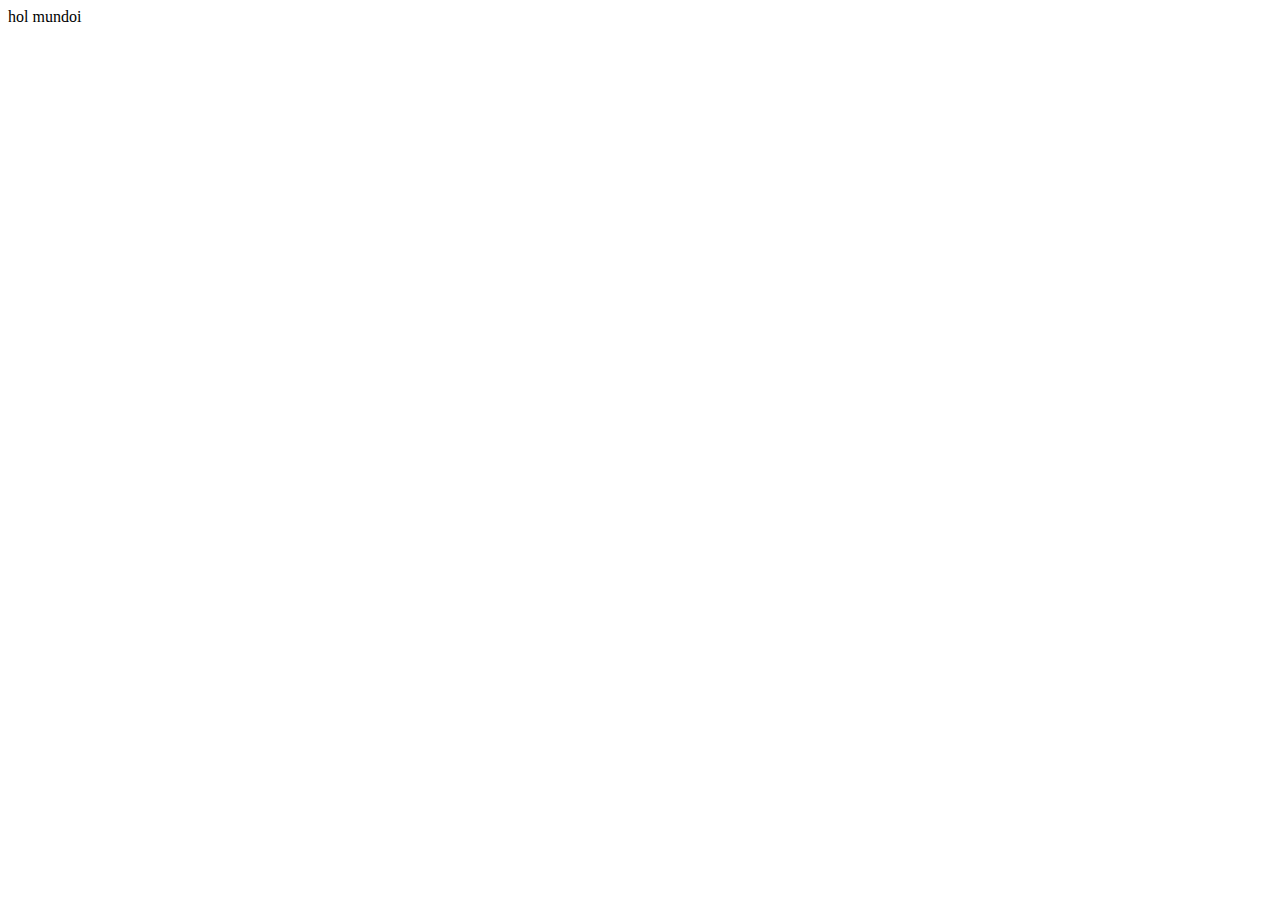
==== index.html @ f2efce6e "inicio de web" ====
<!DOCTYPE html>
<html lang="en">
<head>
    <meta charset="UTF-8">
    <meta name="viewport" content="width=device-width, initial-scale=1.0">
    <meta http-equiv="X-UA-Compatible" content="ie=edge">
    <title>Document</title>
</head>
<body>
    hol mundoi
    
    
</body>
</html>
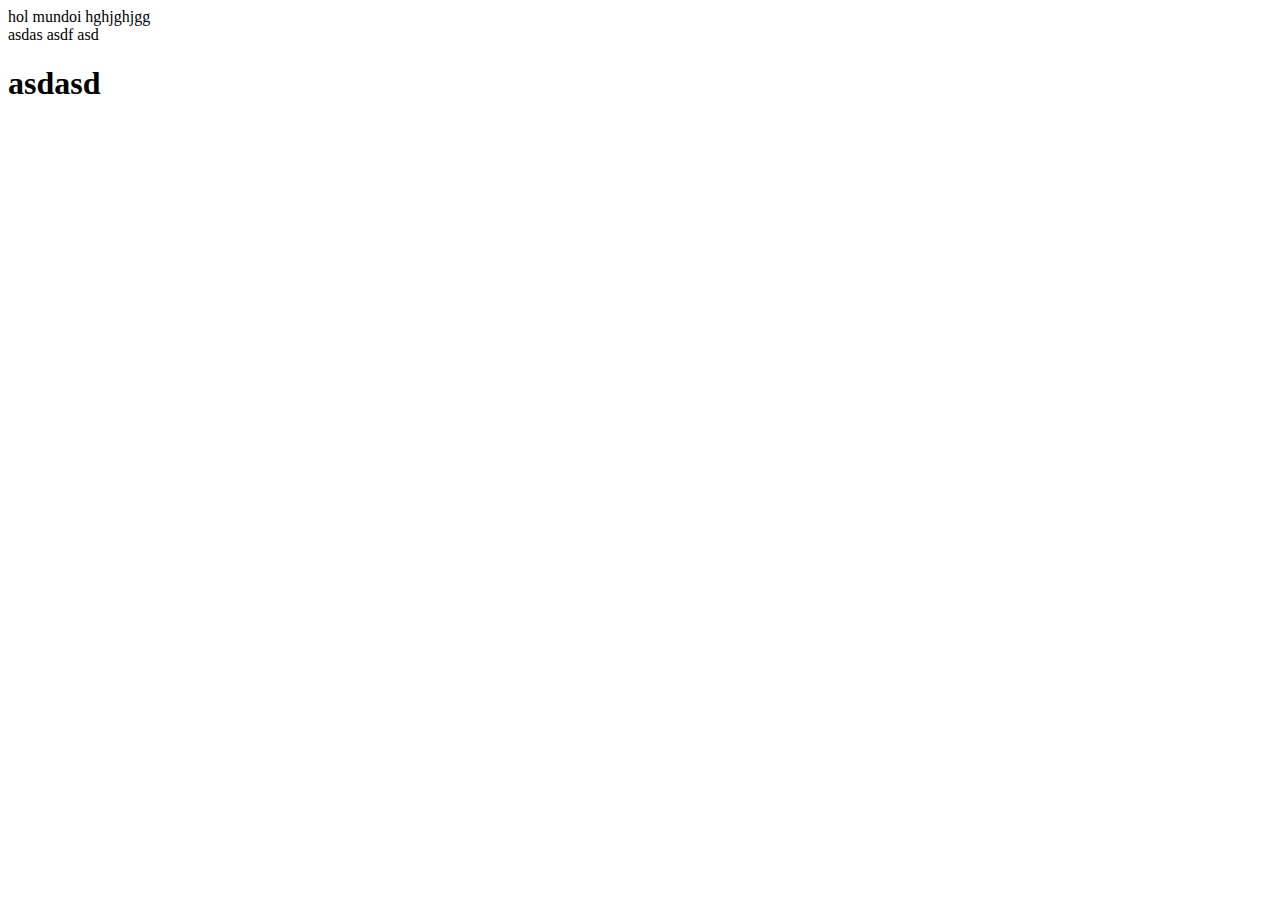
==== commit 86d3fdef: "he agregado etiqueta header" ====
--- a/index.html
+++ b/index.html
@@ -8,7 +8,15 @@
 </head>
 <body>
     hol mundoi
-    
+    hghjghjgg
+    <header>
+        asdas
+        asdf
+        asd
+        <h1>asdasd
+            
+        </h1>
+    </header>
     
 </body>
 </html>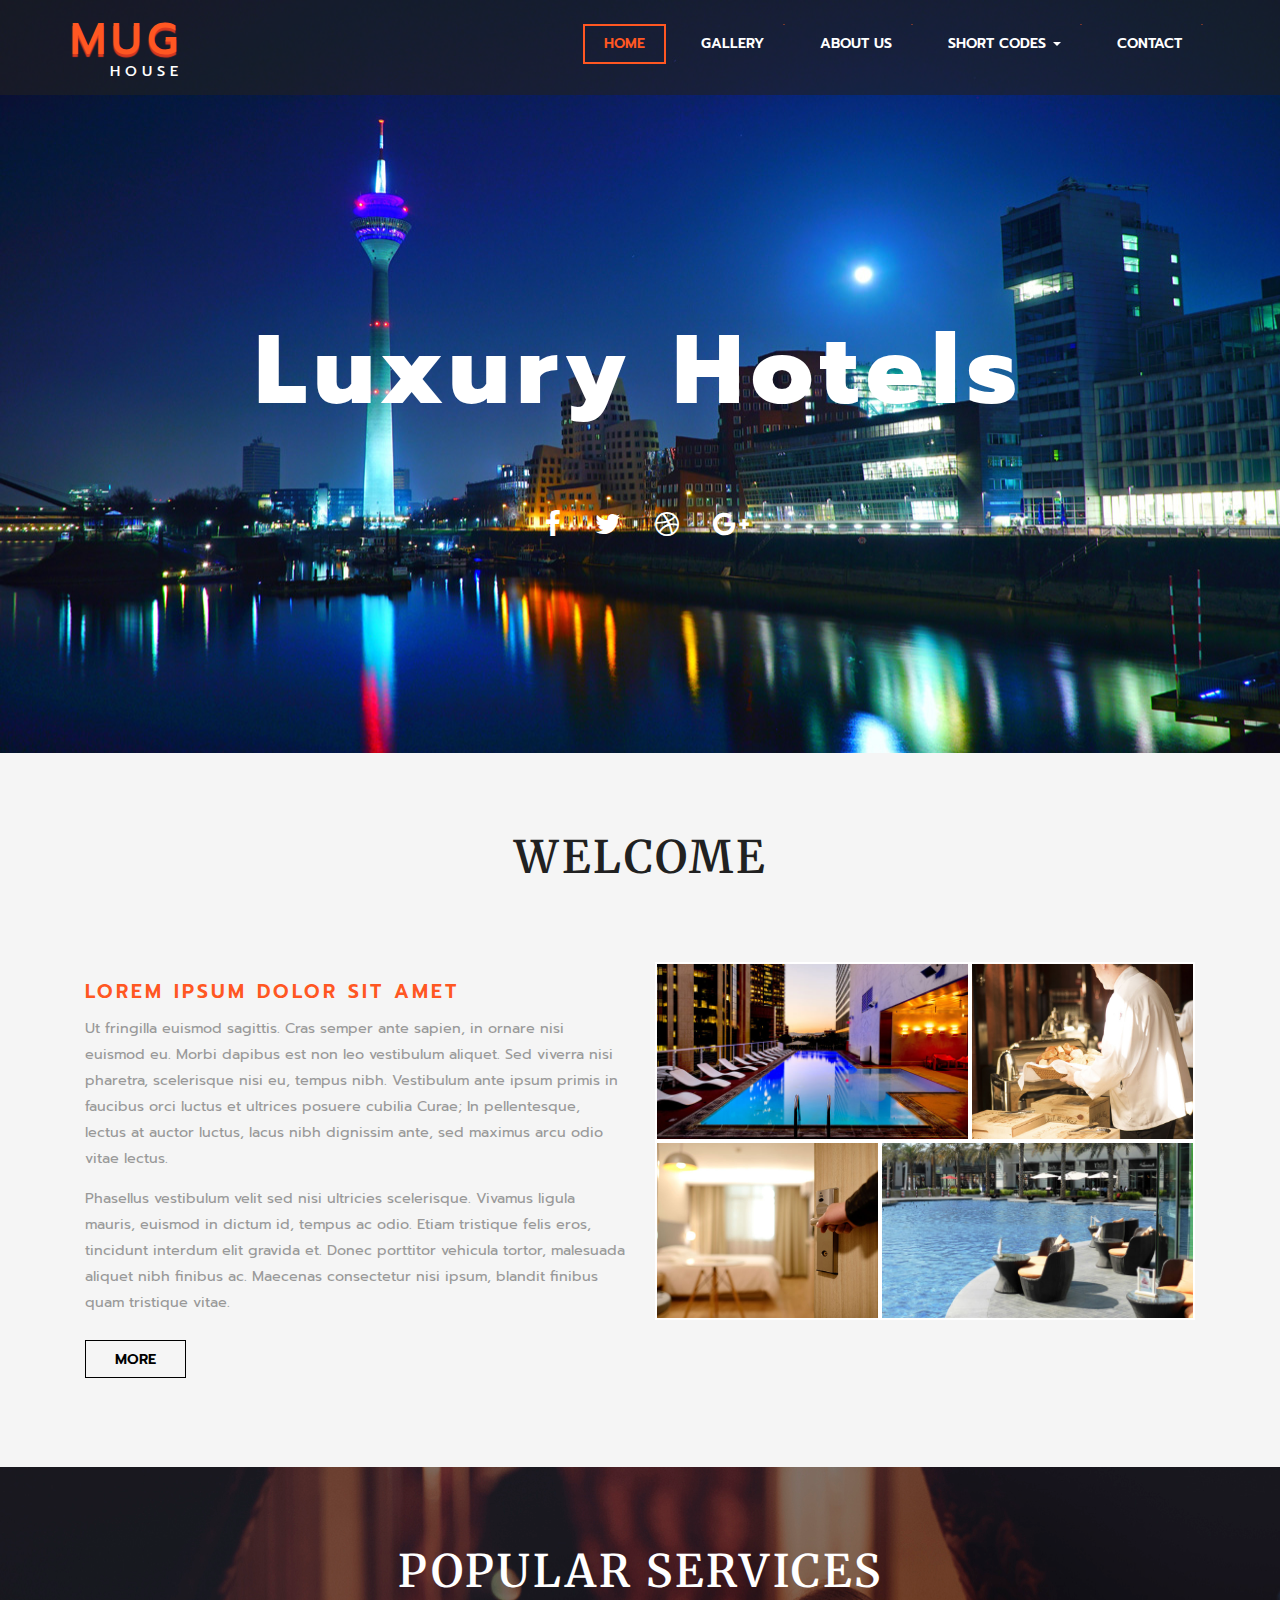
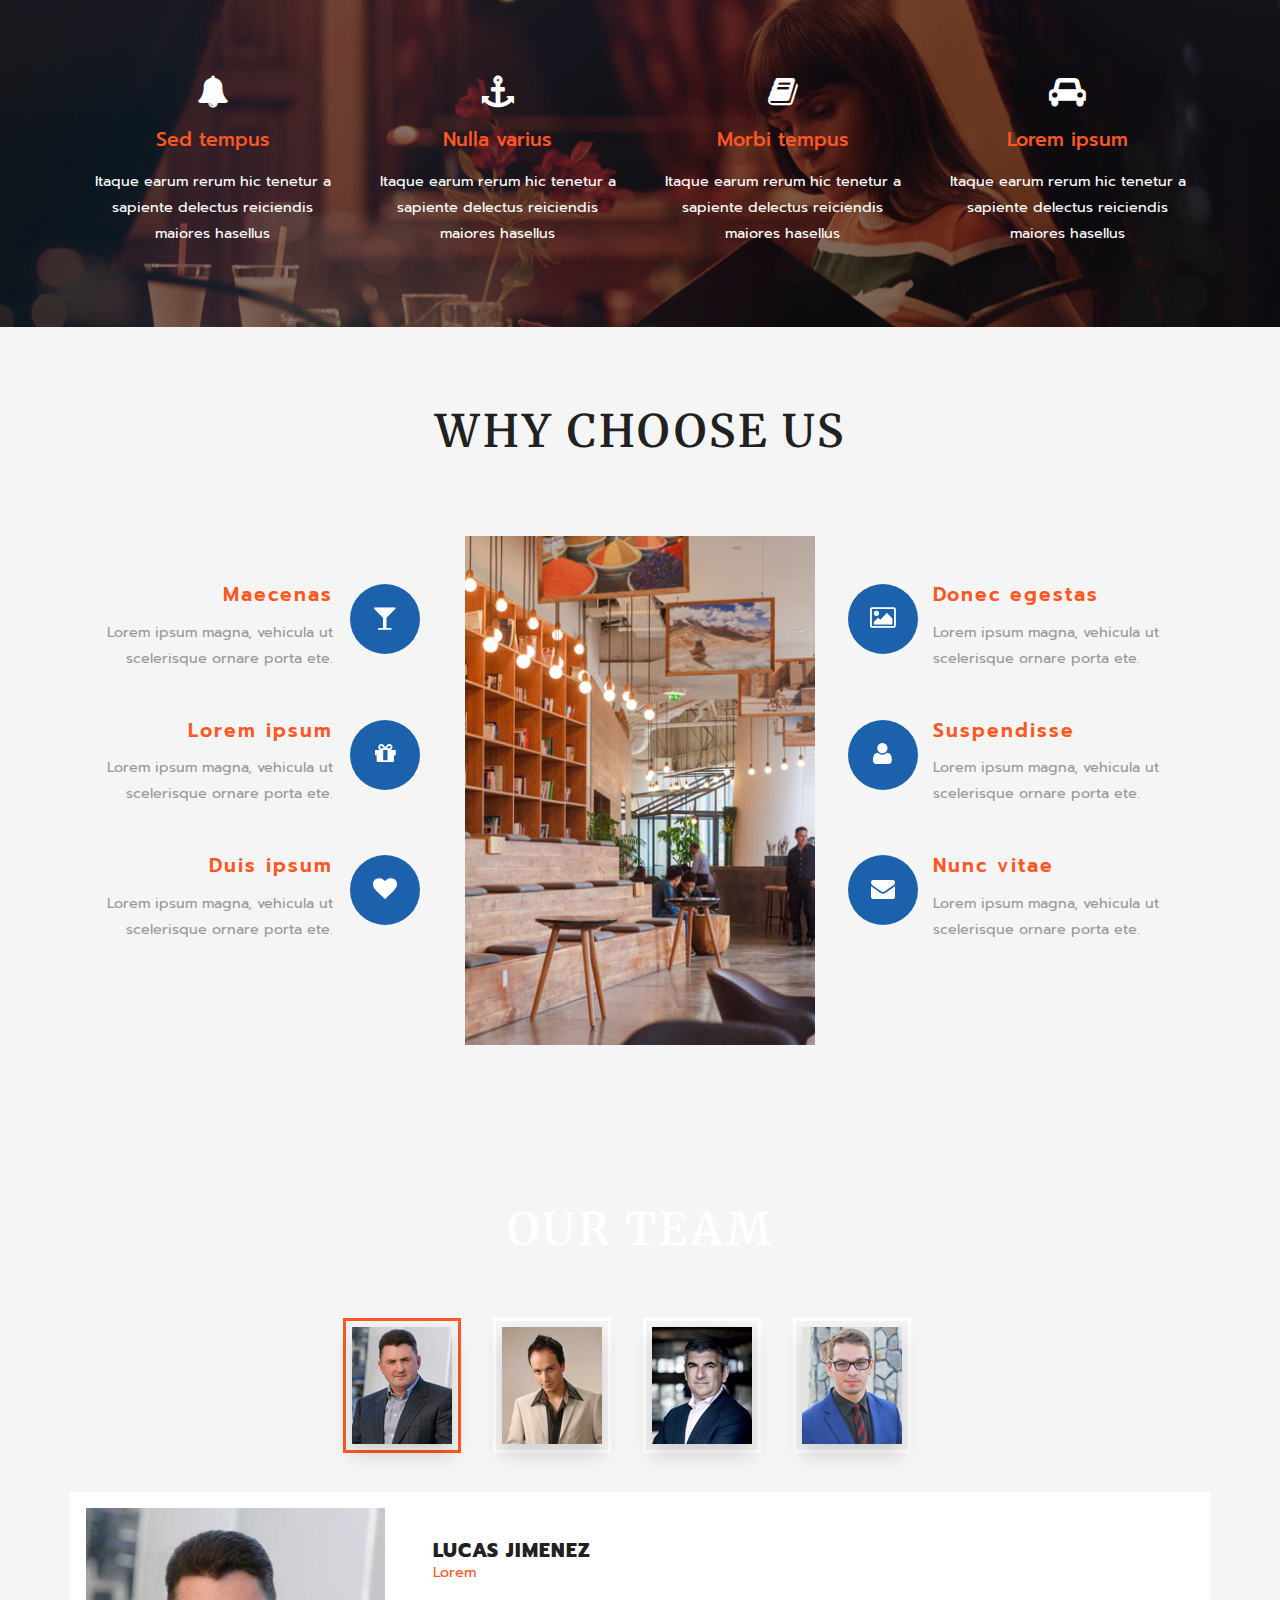
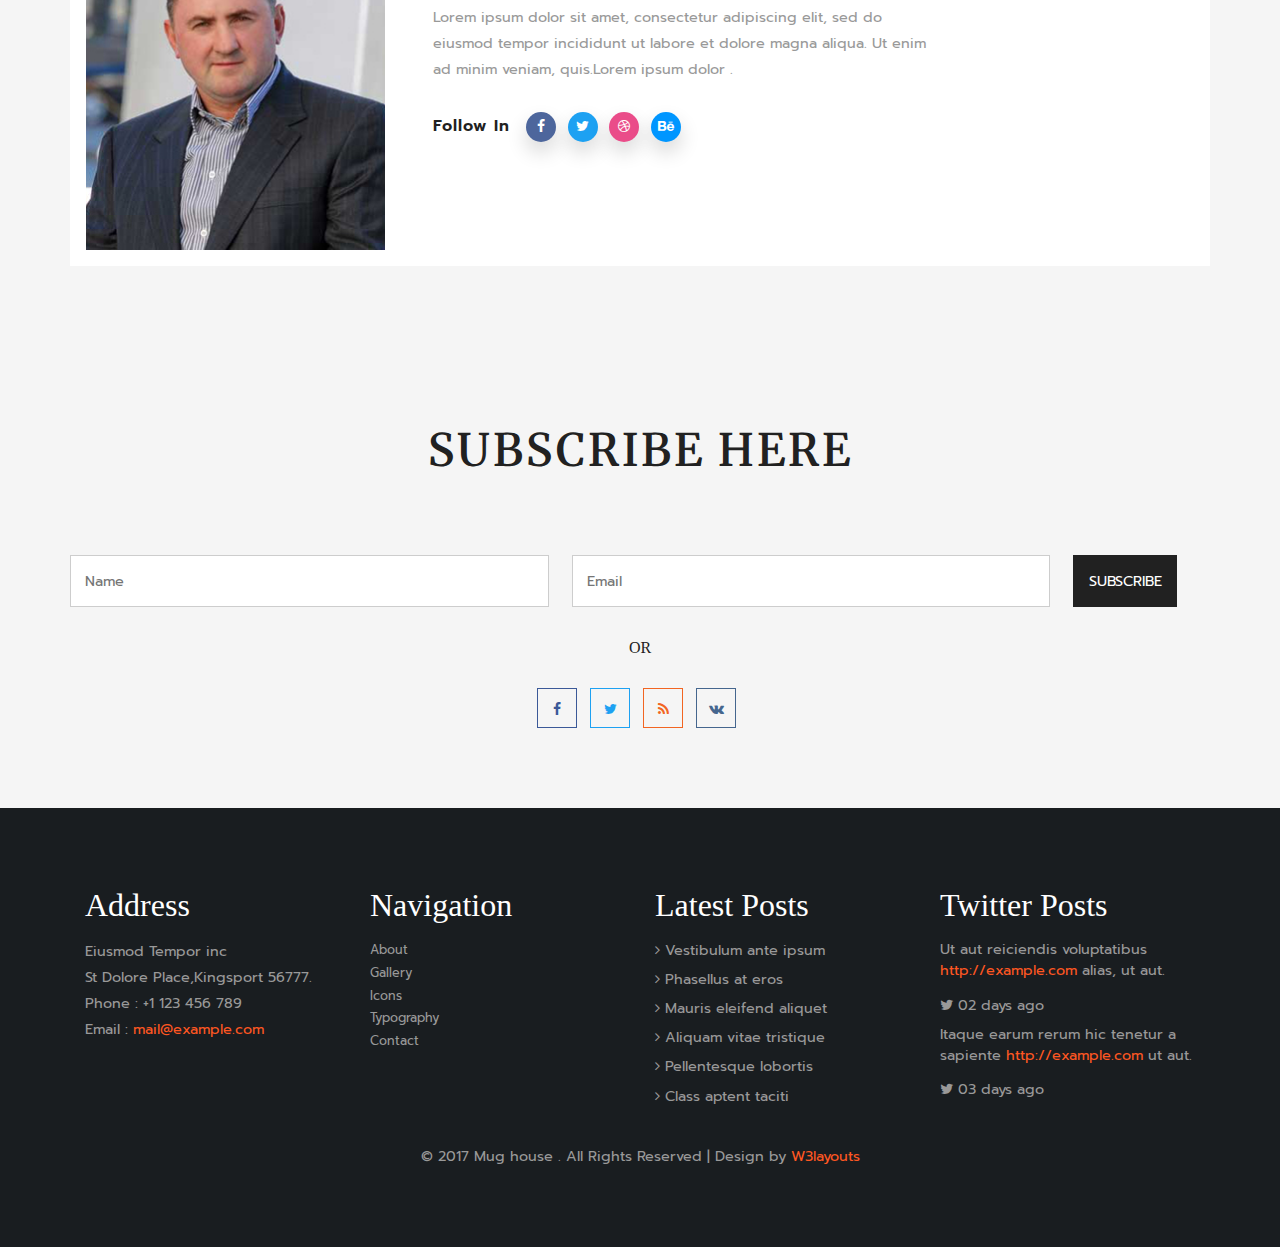
==== commit d51fef80: "agrado fontos" ====
--- a/index.html
+++ b/index.html
@@ -1,22 +1,550 @@
+<!--
+author: W3layouts
+author URL: http://w3layouts.com
+License: Creative Commons Attribution 3.0 Unported
+License URL: http://creativecommons.org/licenses/by/3.0/
+-->
 <!DOCTYPE html>
 <html lang="en">
 <head>
-    <meta charset="UTF-8">
-    <meta name="viewport" content="width=device-width, initial-scale=1.0">
-    <meta http-equiv="X-UA-Compatible" content="ie=edge">
-    <title>Document</title>
+<title>Mug house  a Hotel Category Flat Bootstrap Responsive Website Template | Home :: w3layouts</title>
+<!-- custom-theme -->
+<meta name="viewport" content="width=device-width, initial-scale=1">
+<meta http-equiv="Content-Type" content="text/html; charset=utf-8" />
+<meta name="keywords" content="Mug house Responsive web template, Bootstrap Web Templates, Flat Web Templates, Android Compatible web template, 
+Smartphone Compatible web template, free webdesigns for Nokia, Samsung, LG, SonyEricsson, Motorola web design" />
+<script type="application/x-javascript"> addEventListener("load", function() { setTimeout(hideURLbar, 0); }, false);
+		function hideURLbar(){ window.scrollTo(0,1); } </script>
+<!-- //custom-theme -->
+<link href="css/bootstrap.css" rel="stylesheet" type="text/css" media="all" />
+<link href="css/style.css" rel="stylesheet" type="text/css" media="all" />
+<!-- js -->
+<script type="text/javascript" src="js/jquery-2.1.4.min.js"></script>
+<script src="js/main.js"></script>
+<!-- //js -->
+<!-- font-awesome-icons -->
+<link href="css/font-awesome.css" rel="stylesheet"> 
+<!-- tabs -->
+<link href="css/easy-responsive-tabs.css" rel='stylesheet' type='text/css'/>
+<!-- //tabs -->
+<!-- //font-awesome-icons -->
+<link href="//fonts.googleapis.com/css?family=Prompt:100,100i,200,200i,300,300i,400,400i,500,500i,600,600i,700,700i,800,800i,900,900i&amp;subset=latin-ext,thai,vietnamese" rel="stylesheet">
+<link href="//fonts.googleapis.com/css?family=Merriweather" rel="stylesheet">
 </head>
 <body>
-    hol mundoi
-    hghjghjgg
-    <header>
-        asdas
-        asdf
-        asd
-        <h1>asdasd
-            
-        </h1>
-    </header>
-    
+<!-- banner -->
+	<div class="banner">
+		<div class="header-bottom">
+			<div class="header">
+				<div class="container">
+					<div class="w3_agile_logo">
+						<h1><a href="index.html"><span>Mug</span>house</a></h1>
+					</div>
+					<div class="header-nav">
+						<nav class="navbar navbar-default">
+							<div class="navbar-header navbar-left">
+								<button type="button" class="navbar-toggle collapsed" data-toggle="collapse" data-target="#bs-example-navbar-collapse-1">
+									<span class="sr-only">Toggle navigation</span>
+									<span class="icon-bar"></span>
+									<span class="icon-bar"></span>
+									<span class="icon-bar"></span>
+								</button>
+							</div>
+						<!-- Collect the nav links, forms, and other content for toggling -->
+							<div class="collapse navbar-collapse navbar-right" id="bs-example-navbar-collapse-1">
+								<nav class="link-effect-12">
+									<ul class="nav navbar-nav w3_agile_nav">
+										<li class="active"><a href="index.html"><span>Home</span></a></li>
+										<li><a href="gallery.html"><span>Gallery</span></a></li>
+										<li><a href="about.html"><span>About Us</span></a></li>
+										<li class="dropdown">
+											<a href="#" class="dropdown-toggle" data-toggle="dropdown"><span data-hover="Short Codes">Short Codes</span> <b class="caret"></b></a>
+											<ul class="dropdown-menu agile_short_dropdown">
+												<li><a href="icons.html">Web Icons</a></li>
+												<li><a href="typography.html">Typography</a></li>
+											</ul>
+										</li>
+										<li><a href="contact.html"><span>Contact</span></a></li>
+									</ul>	
+								</nav>
+							</div>
+						</nav>
+					</div>
+					<div class="clearfix"> </div>
+				</div>
+			</div>
+<!-- header -->
+<!-- w3-banner -->
+			<div class="w3-banner">
+				<div id="typer"></div>
+				<div class="top-banner-right">
+					<ul>
+						<li><a class="facebook" href="#"><i class="fa fa-facebook" aria-hidden="true"></i></a></li>
+						<li><a class="facebook" href="#"><i class="fa fa-twitter" aria-hidden="true"></i></a></li>
+						<li><a class="facebook" href="#"><i class="fa fa-dribbble" aria-hidden="true"></i></a></li>
+						<li><a class="facebook" href="#"><i class="fa fa-google-plus" aria-hidden="true"></i></a></li>
+					</ul>
+				</div>	
+			</div>
+<!-- //w3-banner -->
+		</div>
+	</div>
+<!-- //banner -->
+<!-- welcome -->
+	<div class="about">
+		<div class="container">
+			<div class="w3ls-heading">
+				<h2>welcome</h2>
+			</div>
+			<div class="w3-about-grids">
+				<div class="col-md-6 w3-about-left">
+					<h5>Lorem ipsum dolor sit amet</h5>
+					<p>Ut fringilla euismod sagittis. Cras semper ante sapien, in ornare nisi euismod eu. Morbi dapibus est non leo vestibulum aliquet. Sed viverra nisi pharetra, scelerisque nisi eu, tempus nibh. Vestibulum ante ipsum primis in faucibus orci luctus et ultrices posuere cubilia Curae; In pellentesque, lectus at auctor luctus, lacus nibh dignissim ante, sed maximus arcu odio vitae lectus. <span>Phasellus vestibulum velit sed nisi ultricies scelerisque. Vivamus ligula mauris, euismod in dictum id, tempus ac odio. Etiam tristique felis eros, tincidunt interdum elit gravida et. Donec porttitor vehicula tortor, malesuada aliquet nibh finibus ac. Maecenas consectetur nisi ipsum, blandit finibus quam tristique vitae.</span></p>
+					<div class="w3l-button">
+						<a href="#" data-toggle="modal" data-target="#myModal">More</a>
+					</div>
+				</div>
+				<div class="col-md-6 w3-about-right">
+					<div class="about-img-grids">
+						<div class="col-md-7 about-img">
+							<img src="images/4.jpg" alt=" " />
+						</div>
+						<div class="col-md-5 about-img about-img1">
+							<img src="images/6.jpg" alt=" " />
+						</div>
+						<div class="clearfix"> </div>
+					</div>
+					<div class="about-img-grids">
+						<div class="col-md-5 about-img about-img1">
+							<img src="images/7.jpg" alt=" " />
+						</div>
+						<div class="col-md-7 about-img">
+							<img src="images/5.jpg" alt=" " />
+						</div>
+						<div class="clearfix"> </div>
+					</div>
+				</div>
+				<div class="clearfix"> </div>
+			</div>
+		</div>
+	</div>
+<!-- //welcome -->
+<!-- modal -->
+	<div class="modal about-modal fade" id="myModal" tabindex="-1" role="dialog">
+		<div class="modal-dialog" role="document">
+			<div class="modal-content">
+				<div class="modal-header"> 
+					<button type="button" class="close" data-dismiss="modal" aria-label="Close"><span aria-hidden="true">&times;</span></button>						
+					<h4 class="modal-title">Mug house</h4>
+				</div> 
+				<div class="modal-body">
+					<div class="agileits-w3layouts-info">
+						<img src="images/13.jpg" class="img-responsive" alt="" />
+						<p>Duis venenatis, turpis eu bibendum porttitor, sapien quam ultricies tellus, ac rhoncus risus odio eget nunc. Pellentesque ac fermentum diam. Integer eu facilisis nunc, a iaculis felis. Pellentesque pellentesque tempor enim, in dapibus turpis porttitor quis. Suspendisse ultrices hendrerit massa. Nam id metus id tellus ultrices ullamcorper.  Cras tempor massa luctus, varius lacus sit amet, blandit lorem. Duis auctor in tortor sed tristique. Proin sed finibus sem</p>
+					</div>
+				</div>
+			</div>
+		</div>
+	</div>
+<!-- //modal -->
+<!-- popular -->
+	<div class="popular-section-wthree">
+		<div class="container">	
+			<div class="w3ls-heading">
+				<h3>Popular Services</h3>
+			</div>
+			<div class="popular-agileinfo">
+				<div class="col-md-3 popular-grid">
+					<i class="fa fa-bell" aria-hidden="true"></i>
+					<h4>Sed tempus</h4>
+					<p>Itaque earum rerum hic tenetur a sapiente delectus reiciendis maiores hasellus</p>
+				</div>
+				<div class="col-md-3 popular-grid">
+					<i class="fa fa-anchor" aria-hidden="true"></i>
+					<h4>Nulla varius</h4>
+					<p>Itaque earum rerum hic tenetur a sapiente delectus reiciendis maiores hasellus</p>
+				</div>
+				<div class="col-md-3 popular-grid popular-grid-bottom">
+					<i class="fa fa-book" aria-hidden="true"></i>
+					<h4>Morbi tempus</h4>
+					<p>Itaque earum rerum hic tenetur a sapiente delectus reiciendis maiores hasellus</p>
+				</div>
+				<div class="col-md-3 popular-grid">
+					<i class="fa fa-car" aria-hidden="true"></i>
+					<h4>Lorem ipsum</h4>
+					<p>Itaque earum rerum hic tenetur a sapiente delectus reiciendis maiores hasellus</p>
+				</div>
+					<div class="clearfix"> </div>
+			</div>
+		</div>
+	</div>
+<!-- //popular -->
+<!-- choose-us -->
+	<div class="why-choose-agile">
+		<div class="container">
+			<div class="w3ls-heading">
+				<h3>Why Choose Us</h3>
+			</div>
+			<div class="why-choose-agile-grids-top">
+				<div class="col-md-4 agileits-w3layouts-grid">
+					<div class="wthree_agile_us">
+						<div class="col-xs-9 agile-why-text">
+							<h4>Maecenas</h4>
+							<p>Lorem ipsum magna, vehicula ut scelerisque ornare porta ete.</p>
+						</div>
+						<div class="col-xs-3 agile-why-text">
+							<div class="wthree_features_grid hvr-rectangle-out">
+								<i class="fa fa-glass" aria-hidden="true"></i>
+							</div>
+						</div>
+						<div class="clearfix"> </div>
+					</div>
+					<div class="wthree_agile_us">
+						<div class="col-xs-9 agile-why-text">
+							<h4>Lorem ipsum</h4>
+							<p>Lorem ipsum magna, vehicula ut scelerisque ornare porta ete.</p>
+						</div>
+						<div class="col-xs-3 agile-why-text">
+							<div class="wthree_features_grid hvr-rectangle-out">
+								<i class="fa fa-gift" aria-hidden="true"></i>
+							</div>
+						</div>
+						<div class="clearfix"> </div>
+					</div>
+					<div class="wthree_agile_us">
+						<div class="col-xs-9 agile-why-text">
+							<h4>Duis ipsum</h4>
+							<p>Lorem ipsum magna, vehicula ut scelerisque ornare porta ete.</p>
+						</div>
+						<div class="col-xs-3 agile-why-text">
+							<div class="wthree_features_grid hvr-rectangle-out">
+								<i class="fa fa-heart" aria-hidden="true"></i>
+							</div>
+						</div>
+						<div class="clearfix"> </div>
+					</div>
+				</div>
+				<div class="col-md-4 agileits-w3layouts-grid img">
+					<img src="images/3.jpg" alt=" " class="img-responsive" />
+				</div>
+				<div class="col-md-4 agileits-w3layouts-grid">
+					<div class="wthree_agile_us">
+						<div class="col-xs-3 agile-why-text agile-icon-left">
+							<div class="wthree_features_grid hvr-rectangle-out">
+								<i class="fa fa-picture-o" aria-hidden="true"></i>
+							</div>
+						</div>
+						<div class="col-xs-9 agile-why-text two">
+							<h4>Donec egestas</h4>
+							<p>Lorem ipsum magna, vehicula ut scelerisque ornare porta ete.</p>
+						</div>
+						
+						<div class="clearfix"> </div>
+					</div>
+					<div class="wthree_agile_us">
+						<div class="col-xs-3 agile-why-text agile-icon-left">
+							<div class="wthree_features_grid hvr-rectangle-out">
+								<i class="fa fa-user" aria-hidden="true"></i>
+							</div>
+						</div>
+						<div class="col-xs-9 agile-why-text two">
+							<h4>Suspendisse</h4>
+							<p>Lorem ipsum magna, vehicula ut scelerisque ornare porta ete.</p>
+						</div>
+						
+						<div class="clearfix"> </div>
+					</div>
+					<div class="wthree_agile_us">
+						<div class="col-xs-3 agile-why-text agile-icon-left">
+								<div class="wthree_features_grid hvr-rectangle-out">
+									<i class="fa fa-envelope" aria-hidden="true"></i>
+								</div>
+						</div>
+						<div class="col-xs-9 agile-why-text two">
+							<h4>Nunc vitae</h4>
+							<p>Lorem ipsum magna, vehicula ut scelerisque ornare porta ete.</p>
+						</div>
+						<div class="clearfix"> </div>
+					</div>
+					<div class="clearfix"> </div>
+				</div>
+				<div class="clearfix"> </div>
+			</div>
+		</div>
+	</div>
+<!-- //choose-us -->
+<!-- team -->
+	<div class="team">
+		<div class="container">
+			<div class="w3ls-heading">
+				<h3>Our Team</h3>
+			</div>
+			<div class="inner_w3l_agile_grids">
+				<div id="horizontalTab">
+					<ul class="resp-tabs-list">
+						<li>
+							<img src="images/t11.jpg" alt=" " class="img-responsive" />
+						</li>
+						<li>
+							<img src="images/t22.jpg" alt=" " class="img-responsive" />
+						</li>
+						<li>
+							<img src="images/t33.jpg" alt=" " class="img-responsive" />
+						</li>
+						<li>
+							<img src="images/t44.jpg" alt=" " class="img-responsive" />
+						</li>
+					</ul>
+						<div class="resp-tabs-container">
+							<div class="tab1">
+								<div class="col-md-6 team-img-w3-agile">
+								</div>
+								<div class="col-md-6 team-Info-agileits">
+									<h4>Lucas Jimenez</h4>
+									<span>Lorem</span>
+									<p>Lorem ipsum dolor sit amet, consectetur adipiscing elit, sed do eiusmod tempor incididunt ut labore et dolore magna aliqua. Ut enim ad minim veniam, quis.Lorem ipsum dolor .</p>
+								<div class="w3_agileits_social_media team_agile_w3l">
+										<ul class="social-icons3">
+											<li class="agileinfo_share">Follow In</li>
+											<li><a href="#" class="wthree_facebook"> <i class="fa fa-facebook" aria-hidden="true"></i></a></li>
+											<li><a href="#" class="wthree_twitter"><i class="fa fa-twitter" aria-hidden="true"></i></a></li>
+											<li><a href="#" class="wthree_dribbble"><i class="fa fa-dribbble" aria-hidden="true"></i></a></li>
+											<li><a href="#" class="wthree_behance"><i class="fa fa-behance" aria-hidden="true"></i></a></li>
+										</ul>
+									</div>								
+								</div>
+								<div class="clearfix"> </div>
+							</div>
+							
+							<div class="tab2">
+							<div class="col-md-6 team-img-w3-agile">
+								</div>
+								<div class="col-md-6 team-Info-agileits">
+									<h4>Sarah Connor</h4>
+									<span>Lorem</span>
+									<p>Lorem ipsum dolor sit amet, consectetur adipiscing elit, sed do eiusmod tempor incididunt ut labore et dolore magna aliqua. Ut enim ad minim veniam, quis.Lorem ipsum dolor .</p>	
+								<div class="w3_agileits_social_media team_agile_w3l">
+										<ul class="social-icons3">
+											<li class="agileinfo_share">Follow In</li>
+											<li><a href="#" class="wthree_facebook"> <i class="fa fa-facebook" aria-hidden="true"></i></a></li>
+											<li><a href="#" class="wthree_twitter"><i class="fa fa-twitter" aria-hidden="true"></i></a></li>
+											<li><a href="#" class="wthree_dribbble"><i class="fa fa-dribbble" aria-hidden="true"></i></a></li>
+											<li><a href="#" class="wthree_behance"><i class="fa fa-behance" aria-hidden="true"></i></a></li>
+										</ul>
+									</div>									
+								</div>
+								<div class="clearfix"> </div>
+							</div>
+							<div class="tab3">
+								<div class="col-md-6 team-img-w3-agile">
+								</div>
+								<div class="col-md-6 team-Info-agileits">
+									<h4>Ivan Simpson</h4>
+									<span>Lorem</span>
+									<p>Lorem ipsum dolor sit amet, consectetur adipiscing elit, sed do eiusmod tempor incididunt ut labore et dolore magna aliqua. Ut enim ad minim veniam, quis.Lorem ipsum dolor .</p>
+							<div class="w3_agileits_social_media team_agile_w3l">
+										<ul class="social-icons3">
+											<li class="agileinfo_share">Follow In</li>
+											<li><a href="#" class="wthree_facebook"> <i class="fa fa-facebook" aria-hidden="true"></i></a></li>
+											<li><a href="#" class="wthree_twitter"><i class="fa fa-twitter" aria-hidden="true"></i></a></li>
+											<li><a href="#" class="wthree_dribbble"><i class="fa fa-dribbble" aria-hidden="true"></i></a></li>
+											<li><a href="#" class="wthree_behance"><i class="fa fa-behance" aria-hidden="true"></i></a></li>
+										</ul>
+									</div>								
+								</div>
+								<div class="clearfix"> </div>
+							</div>
+							<div class="tab4">
+							<div class="col-md-6 team-img-w3-agile">
+								</div>
+								<div class="col-md-6 team-Info-agileits">
+									<h4>Marc Gutierrez</h4>
+									<span>Lorem</span>
+									<p>Lorem ipsum dolor sit amet, consectetur adipiscing elit, sed do eiusmod tempor incididunt ut labore et dolore magna aliqua. Ut enim ad minim veniam, quis.Lorem ipsum dolor .</p>
+									<div class="w3_agileits_social_media team_agile_w3l">
+										<ul class="social-icons3">
+											<li class="agileinfo_share">Follow In</li>
+											<li><a href="#" class="wthree_facebook"> <i class="fa fa-facebook" aria-hidden="true"></i></a></li>
+											<li><a href="#" class="wthree_twitter"><i class="fa fa-twitter" aria-hidden="true"></i></a></li>
+											<li><a href="#" class="wthree_dribbble"><i class="fa fa-dribbble" aria-hidden="true"></i></a></li>
+											<li><a href="#" class="wthree_behance"><i class="fa fa-behance" aria-hidden="true"></i></a></li>
+										</ul>
+									</div>				
+								</div>
+								<div class="clearfix"> </div>
+							</div>
+						</div>
+				</div>
+			</div>
+		</div>
+	</div>
+<!-- //team -->
+<!-- news-letter -->
+	<div class="news-letter">
+		<div class="container">
+			<div class="w3ls-heading">
+				<h3>Subscribe Here</h3>
+			</div>
+			<div class="agileinfo-subscribe">
+				<form action="#" method="post">
+					<input type="text" placeholder="Name" name="Name"  required="">
+					<input type="email" placeholder="Email" name="Email"  required="">
+					<input type="submit" value="Subscribe">
+					<div class="clearfix"> </div>
+				</form>
+				<h5>or</h5>
+				<div class="agileits-social-grids">
+					<ul>
+						<li><a href="#"><i class="fa fa-facebook"></i></a></li>
+						<li><a href="#"><i class="fa fa-twitter"></i></a></li>
+						<li><a href="#"><i class="fa fa-rss"></i></a></li>
+						<li><a href="#"><i class="fa fa-vk"></i></a></li>
+					</ul>
+				</div>
+			</div>
+		</div>
+	</div>
+<!-- //news-letter -->
+<!-- footer -->
+	<div class="w3-agile-footer">
+		<div class="container">
+			<div class="footer-grids">
+				<div class="col-md-3 footer-grid">
+					<div class="footer-grid-heading">
+						<h4>Address</h4>
+					</div>
+					<div class="footer-grid-info">
+						<p>Eiusmod Tempor inc
+							<span>St Dolore Place,Kingsport 56777.</span>
+						</p>
+						<p class="phone">Phone : +1 123 456 789
+							<span>Email : <a href="mailto:example@email.com">mail@example.com</a></span>
+						</p>
+					</div>
+				</div>
+				<div class="col-md-3 footer-grid">
+					<div class="footer-grid-heading">
+						<h4>Navigation</h4>
+					</div>
+					<div class="footer-grid-info">
+						<ul>
+							<li><a href="about.html">About</a></li>
+							<li><a href="gallery.html">Gallery</a></li>
+							<li><a href="icons.html">Icons</a></li>
+							<li><a href="typography.html">Typography</a></li>
+							<li><a href="contact.html">Contact</a></li>
+						</ul>
+					</div>
+				</div>
+				<div class="col-md-3 footer-grid">
+					<div class="footer-grid-heading">
+						<h4>Latest Posts</h4>
+					</div>
+					<div class="w3agile_footer_grid_list">
+						<ul>
+							<li><i class="fa fa-angle-right" aria-hidden="true"></i> Vestibulum ante ipsum</li>
+							<li><i class="fa fa-angle-right" aria-hidden="true"></i> Phasellus at eros</li>
+							<li><i class="fa fa-angle-right" aria-hidden="true"></i> Mauris eleifend aliquet</li>
+							<li><i class="fa fa-angle-right" aria-hidden="true"></i> Aliquam vitae tristique</li>
+							<li><i class="fa fa-angle-right" aria-hidden="true"></i> Pellentesque lobortis</li>
+							<li><i class="fa fa-angle-right" aria-hidden="true"></i> Class aptent taciti</li>
+						</ul>
+					</div>
+				</div>
+				<div class="col-md-3 footer-grid">
+					<div class="footer-grid-heading">
+						<h4>Twitter Posts</h4>
+					</div>
+					<div class="w3agile_footer_grid_list w3agile-post">
+						<ul>
+							<li>Ut aut reiciendis voluptatibus <a href="#">http://example.com</a> alias, ut aut.
+								<span><i class="fa fa-twitter" aria-hidden="true"></i> 02 days ago</span></li>
+							<li>Itaque earum rerum hic tenetur a sapiente <a href="#">http://example.com</a> ut aut.
+							<span><i class="fa fa-twitter" aria-hidden="true"></i> 03 days ago</span></li>
+						</ul>
+					</div>
+				</div>
+				<div class="clearfix"> </div>
+			</div>
+			<div class="agileits-w3layouts-copyright">
+				<p>© 2017 Mug house . All Rights Reserved | Design by <a href="http://w3layouts.com/"> W3layouts</a> </p>
+			</div>
+		</div>
+	</div>
+<!-- //footer -->
+<!-- start-smooth-scrolling -->
+<script type="text/javascript" src="js/move-top.js"></script>
+<script type="text/javascript" src="js/easing.js"></script>
+<script type="text/javascript">
+	jQuery(document).ready(function($) {
+		$(".scroll").click(function(event){		
+			event.preventDefault();
+			$('html,body').animate({scrollTop:$(this.hash).offset().top},1000);
+		});
+	});
+</script>
+<!-- start-smooth-scrolling -->
+<!-- for bootstrap working -->
+	<script src="js/bootstrap.js"></script>
+<!-- //for bootstrap working -->
+<!-- here stars scrolling icon -->
+	<script type="text/javascript">
+		$(document).ready(function() {
+			/*
+				var defaults = {
+				containerID: 'toTop', // fading element id
+				containerHoverID: 'toTopHover', // fading element hover id
+				scrollSpeed: 1200,
+				easingType: 'linear' 
+				};
+			*/
+								
+			$().UItoTop({ easingType: 'easeOutQuart' });
+								
+			});
+	</script>
+<!-- //here ends scrolling icon -->
+	<script src='js/jquery.typer.js'></script>
+		<script>
+						var win = $(window),
+							foo = $('#typer');
+
+						foo.typer(['Luxury Hotels', 'Hotels & Resorts', 'Luxury Resorts']);
+
+						// unneeded...
+						win.resize(function(){
+							var fontSize = Math.max(Math.min(win.width() / (1 * 10), parseFloat(Number.POSITIVE_INFINITY)), parseFloat(Number.NEGATIVE_INFINITY));
+
+							foo.css({
+								fontSize: fontSize * .8 + 'px'
+							});
+						}).resize();
+					</script>
+					<!--tabs-->
+	<script src="js/easy-responsive-tabs.js"></script>
+	<script>
+		$(document).ready(function () {
+		$('#horizontalTab').easyResponsiveTabs({
+		type: 'default', //Types: default, vertical, accordion           
+		width: 'auto', //auto or any width like 600px
+		fit: true,   // 100% fit in a container
+		closed: 'accordion', // Start closed if in accordion view
+		activate: function(event) { // Callback function if tab is switched
+		var $tab = $(this);
+		var $info = $('#tabInfo');
+		var $name = $('span', $info);
+		$name.text($tab.text());
+		$info.show();
+		}
+		});
+		$('#verticalTab').easyResponsiveTabs({
+		type: 'vertical',
+		width: 'auto',
+		fit: true
+		});
+		});
+	</script>
+	<!--//tabs-->
 </body>
-</html>+</html>
+
--- a/css/style.css
+++ b/css/style.css
@@ -0,0 +1,2190 @@
+/*--
+Author: W3layouts
+Author URL: http://w3layouts.com
+License: Creative Commons Attribution 3.0 Unported
+License URL: http://creativecommons.org/licenses/by/3.0/
+--*/
+html, body{
+    font-size: 100%;
+	font-family: 'Prompt', sans-serif;
+	background:#ffffff;
+	margin: 0;
+}
+p,ul li,ol li{
+	margin:0;
+	font-size:14px;
+}
+h1,h2,h3,h4,h5,h6{
+	font-family: 'Prompt', sans-serif;
+	margin:0;
+}
+ul,label{
+	margin:0;
+	padding:0;
+}
+body a:hover{
+	text-decoration:none;
+}
+input[type="submit"],input[type="reset"],a,.w3_agileits_services1_grid1{
+	-webkit-transition: 0.5s ease-in;
+    -moz-transition: 0.5s ease-in;
+    -ms-transition: 0.5s ease-in;
+    -o-transition: 0.5s ease-in;
+    transition:0.5s ease-in;
+}
+/*-- banner --*/
+.banner{
+	background:url(../images/banner-1.jpg) no-repeat 0px 0px;
+	background-size:cover;
+}
+.banner-1{
+	background:url(../images/banner-1.jpg) no-repeat 0px 0px;
+	background-size:cover;
+	min-height:300px;
+}
+/*-- header --*/
+.header {
+    padding: 1em 0;
+    background: rgba(33, 33, 33, 0.62);
+}
+.w3_agile_logo{
+	float:left;
+}
+.header-nav {
+    float: right;
+}
+.w3_agile_logo h1 a{
+	font-size: .4em;
+    color: #fff;
+    letter-spacing: 5px;
+    text-transform: uppercase;
+    text-decoration: none;
+    display: block;
+	text-align:right;
+}
+.w3_agile_logo h1 a span {
+    font-size: 3em;
+    color: #ff5722;
+    text-shadow: 0px 3px 1px #d93920;
+    display: block;
+}
+
+.agileits_social_list li{
+	display:inline-block;
+}
+.agileits_social_list li a{
+	width: 30px;
+    height: 30px;
+    color: #fff;
+    text-align: center;
+    display: inline-block;
+    font-size: 12px;
+    border:2px solid #ff5722;
+    border-radius: 25px;
+}
+.agileits_social_list li a i{
+	line-height:2.4em;
+}
+.agileits_social_list li a:hover{
+	color:#fff;
+}
+a.w3_agile_facebook:hover{
+	background:#3b5998;
+	border-color:#3b5998;
+}
+a.agile_twitter:hover{
+	background:#1da1f2;
+	border-color:#1da1f2;
+}
+a.w3_agile_dribble:hover{
+	background:#ea4c89;
+	border-color:#ea4c89;
+}
+a.w3_agile_vimeo:hover{
+	background:#1ab7ea;
+	border-color:#1ab7ea;
+}
+.header_address_mail{
+	background:#ff5722;
+}
+.agileits_w3layouts_header_address_grid{
+	float:right;
+}
+.agileits_w3layouts_header_address_grid ul li{
+	display:inline-block;
+	color:#fff;
+	font-weight:600;
+	padding:.5em 1em;
+	float:left;
+}
+.agileits_w3layouts_header_address_grid ul li:nth-child(1){
+	margin:1em 0 0;
+}
+.agileits_w3layouts_header_address_grid ul li:nth-child(2),.agileits_w3layouts_header_address_grid ul li:nth-child(3){
+	color: #fff;
+    background:#212121;
+    font-size: 1.5em;
+}
+.agileits_w3layouts_header_address_grid ul li a{
+	text-decoration:none;
+	color:#212121;
+	display:block;
+}
+.agileits_w3layouts_header_address_grid ul li a:hover{
+	color:#606f6f;
+}
+.agileits_w3layouts_header_address_grid ul li:nth-child(3){
+    background:#ff5722;
+}
+/*-- //header --*/
+/*-- banner --*/
+.banner1{
+	background: url(../images/banner.jpg) no-repeat 0px 0px;
+    background-size: cover;
+    -webkit-background-size: cover;
+    -moz-background-size: cover;
+    -o-background-size: cover;
+    -ms-background-size: cover;
+    min-height: 200px;
+	position:relative;
+}
+/*-- nav --*/
+.navbar-right {
+    float: none !important;
+    padding: 0;
+    margin: 0.5em 0 0 0;
+}
+.navbar-default .navbar-collapse, .navbar-default .navbar-form {
+    border: none;
+}
+.navbar-collapse {
+    box-shadow: none;
+}
+.navbar-default {
+    background: none;
+    border: none;
+}
+.navbar {
+    margin-bottom: 0;
+}
+.navbar-default .navbar-nav > li > a {
+    color: #fff;
+}
+.navbar-nav > li > a {
+    padding:.7em 1.5em;
+    text-transform: uppercase;
+    font-weight: 600;
+}
+.navbar-default .navbar-nav > .active > a, .navbar-default .navbar-nav > .active > a:hover, .navbar-default .navbar-nav > .active > a:focus {
+    color:#ff5722;
+    background: none;
+}
+.navbar-default .navbar-nav > .open > a, .navbar-default .navbar-nav > .open > a:hover, .navbar-default .navbar-nav > .open > a:focus {
+    color:#fff;
+    background: none;
+}
+.navbar-default .navbar-nav > li > a:hover{
+    color: #ff5722;
+}
+.navbar-nav {
+    margin: 0;
+}
+.agile_short_dropdown {
+    border-radius: 0;
+    background: #ffffff;
+    text-align: center;
+    padding: 0;
+    border: none;
+}
+.agile_short_dropdown li a {
+    text-transform: uppercase;
+    color: #212121;
+    font-size: 13px;
+    font-weight: 600;
+    padding: .8em 0;
+}
+.agile_short_dropdown > li > a:hover {
+    color: #fff;
+    text-decoration: none;
+    background-color:#ff5722;
+}
+.w3_agileits_search_form{
+	float: right;
+    width: 30%;
+}
+.w3_agileits_search_form input[type="search"]{
+	outline: none;
+    padding: 10px;
+    width: 83.7%;
+    background: #f5f5f5;
+    font-size: 14px;
+    color: #212121;
+    border: 1px solid #c5c3c3;
+}
+.w3_agileits_search_form input[type="submit"]{
+	outline: none;
+    padding: 9.4px 0;
+    width: 15%;
+    background:url(../images/search.png) no-repeat 16px 11px #f5f5f5;
+    border: 1px solid #c5c3c3;
+}
+.w3_agile_nav a {
+    margin: 0 .5em;
+    overflow: hidden;
+    -moz-transition: ease-out 0.3s 0.1s;
+    -o-transition: ease-out 0.3s 0.1s;
+    -webkit-transition: ease-out 0.3s;
+    -webkit-transition-delay: 0.1s;
+    transition: ease-out 0.3s 0.1s;
+}
+.w3_agile_nav a span::before {
+  width: 100%;
+  height: 2px;
+  background: #ff5722;
+  content: "";
+  position: absolute;
+  left: 0;
+  top: 0;
+  -moz-transition: 0.1s;
+  -o-transition: 0.1s;
+  -webkit-transition: 0.1s;
+  transition: 0.1s;
+  -moz-transform: translateX(-100%);
+  -ms-transform: translateX(-100%);
+  -webkit-transform: translateX(-100%);
+  transform: translateX(-100%);
+}
+.w3_agile_nav a span::after {
+  width: 100%;
+  height: 2px;
+  background: #ff5722;
+  content: "";
+  position: absolute;
+  right: 0;
+  bottom: 0;
+  -moz-transition: 0.1s 0.2s;
+  -o-transition: 0.1s 0.2s;
+  -webkit-transition: 0.1s;
+  -webkit-transition-delay: 0.2s;
+  transition: 0.1s 0.2s;
+  -moz-transform: translateX(100%);
+  -ms-transform: translateX(100%);
+  -webkit-transform: translateX(100%);
+  transform: translateX(100%);
+}
+.w3_agile_nav a::before {
+  width: 2px;
+  height: 100%;
+  background: #ff5722;
+  content: "";
+  position: absolute;
+  left: 0;
+  top: 0;
+  -moz-transform: translateY(100%);
+  -ms-transform: translateY(100%);
+  -webkit-transform: translateY(100%);
+  transform: translateY(100%);
+  -moz-transition: 0.1s 0.3s;
+  -o-transition: 0.1s 0.3s;
+  -webkit-transition: 0.1s;
+  -webkit-transition-delay: 0.3s;
+  transition: 0.1s 0.3s;
+}
+.w3_agile_nav a::after {
+  width: 2px;
+  height: 100%;
+  background: #ff5722;
+  content: "";
+  position: absolute;
+  right: 0px;
+  bottom: 0;
+  -moz-transform: translateY(-100%);
+  -ms-transform: translateY(-100%);
+  -webkit-transform: translateY(-100%);
+  transform: translateY(-100%);
+  -moz-transition: 0.1s 0.1s;
+  -o-transition: 0.1s 0.1s;
+  -webkit-transition: 0.1s;
+  -webkit-transition-delay: 0.1s;
+  transition: 0.1s 0.1s;
+}
+.w3_agile_nav a:hover {
+  color: white;
+}
+.w3_agile_nav a:hover::before, .w3_agile_nav a:hover::after,.w3_agile_nav li.active a::before, .w3_agile_nav li.active a::after {
+  -moz-transform: translateX(0);
+  -ms-transform: translateX(0);
+  -webkit-transform: translateX(0);
+  transform: translateX(0);
+}
+.w3_agile_nav a:hover span::before, .link-effect-12 a:hover span::after,
+.w3_agile_nav li.active a span::before, .w3_agile_nav li.active a span::after{
+  -moz-transform: translateX(0);
+  -ms-transform: translateX(0);
+  -webkit-transform: translateX(0);
+  transform: translateX(0);
+}
+.agile_short_dropdown li a:before,.agile_short_dropdown li a:after{
+	display:none;
+}
+.agile_short_dropdown li a{
+	margin:0;
+}
+/*-- //nav --*/
+/*-- w3-banner --*/
+.w3-banner{
+    padding:13em 0;
+    text-align: center;
+}
+#typer {
+	vertical-align: middle;
+    text-align: center;
+    color: #FFFFFF;
+    font-size: 6em !important;
+    font-weight: 800;
+    letter-spacing: 8px;
+}
+.top-banner-right {
+    margin: 4em 0 0 0;
+}
+.top-banner-right ul{
+	padding:0;
+	margin:0;
+}
+.top-banner-right ul li{
+	display:inline-block;
+	margin:0 1em;
+}
+.top-banner-right ul li:nth-child(4){
+	margin-right:0;
+}
+.top-banner-right ul li a {
+    color: #fff;
+    font-size: 2em;
+}
+.top-banner-right ul li a:hover{
+    color: #ff5722;
+}
+.w3ls-phone{
+	margin: 9em 0 0 0;
+}
+.w3ls-phone h2 {
+    color: #FFFFFF;
+    font-size: 3em;
+    margin: 0;
+    text-align: center;
+    font-weight: 300;
+}
+/*-- w3-banner --*/
+.w3ls-heading h2, .w3ls-heading h3 {
+    color: #212121;
+    font-size: 2.8em;
+    margin: 0;
+    font-family: 'Merriweather', serif;
+    text-align: center;
+    text-transform: uppercase;
+    font-weight: 600;
+    letter-spacing: 3px;
+}
+/*-- welcome --*/
+.about {
+    padding: 5em 0;
+}
+.w3-about-grids {
+    margin-top: 5em;
+}
+.w3-about-left h5 {
+    color: #ff5722;
+    font-size: 1.2em;
+    text-transform: uppercase;
+    font-weight: 600;
+    letter-spacing: 3px;
+    margin: 1em 0 0 0;
+}
+.w3-about-left p {
+    color: #999999;
+    font-size: .9em;
+    line-height: 1.8em;
+    margin: 1em 0 0 0;
+}
+.w3-about-left p span {
+    display: block;
+    margin: 1em 0 0 0;
+}
+.w3l-button {
+    margin: 2em 0 1em 0;
+}
+.w3l-button a {
+    color: #000000;
+    font-size: .9em;
+    text-decoration: none;
+    padding: .5em 2em;
+    background: none;
+    text-transform: uppercase;
+    font-weight: 600;
+    text-align: center;
+    border: solid 1px #000000;
+}
+.w3l-button a:hover {
+    background: #F44336;
+    border: solid 1px #F44336;
+    color: #FFFFFF;
+}
+.w3l-button a:focus{
+	outline:none;
+}
+.about-img img{
+	width:100%;
+}
+.about-img{
+    padding: 0;
+    border: solid 2px #FFF;
+}
+/*-- //welcome --*/
+/*-- choose-us --*/
+.why-choose-agile {
+    padding: 5em 0;
+}
+.agileits_w3layouts_features_gridr img{
+	margin:0 auto;
+}
+.agile-why-text h4 {
+    font-size: 1.2em;
+    color: #ff5722;
+    font-weight: 600;
+    letter-spacing: 2px;
+}
+.agile-why-text p{
+	margin: 1em 0 0;
+    color: #999999;
+    line-height: 1.8em;
+    font-size: .9em;
+}
+.agile-why-text {
+    padding-left: 0;
+    text-align: right;
+}
+.wthree_agile_us i{
+	width: 70px;
+    height: 70px;
+    text-align: center;
+    position: relative;
+    z-index: 1;
+    border-radius: 50%;
+}
+.wthree_agile_us  i{
+	font-size: 1.5em;
+	color:#fff;
+	line-height:2.8em;
+}
+.agile-why-text.two {
+	text-align: left !important;
+}
+.wthree_agile_us{
+	margin-top:3em;
+}
+/* Rectangle Out */
+.hvr-rectangle-out {
+	display: inline-block;
+	vertical-align: middle;
+	-webkit-transform: translateZ(0);
+	transform: translateZ(0);
+	box-shadow: 0 0 1px rgba(0, 0, 0, 0);
+	-webkit-backface-visibility: hidden;
+	backface-visibility: hidden;
+	-moz-osx-font-smoothing: grayscale;
+	position: relative;
+	background:#1b61ab;
+	-webkit-transition-property: color;
+	transition-property: color;
+	-webkit-transition-duration: 0.3s;
+	transition-duration: 0.3s;
+	border-radius: 50%;
+	-webkit-border-radius: 50%;
+	-o-border-radius: 50%;
+	-moz-border-radius: 50%;
+	-ms-border-radius: 50%;
+}
+.hvr-rectangle-out:before {
+	content: "";
+    position: absolute;
+    z-index: -1;
+    top: 0;
+    left: 0;
+    right: 0;
+    bottom: 0;
+    background: #ff5722;
+    -webkit-transform: scale(0);
+    transform: scale(0);
+    -webkit-transition-property: transform;
+    transition-property: transform;
+    -webkit-transition-duration: 0.3s;
+    transition-duration: 0.3s;
+    -webkit-transition-timing-function: ease-out;
+    transition-timing-function: ease-out;
+    border-radius: 50%;
+    -webkit-border-radius: 50%;
+    -o-border-radius: 50%;
+    -moz-border-radius: 50%;
+    -ms-border-radius: 50%;
+}
+.hvr-rectangle-out:hover, .hvr-rectangle-out:focus, .hvr-rectangle-out:active {
+  color: white;
+}
+.hvr-rectangle-out:hover:before, .hvr-rectangle-out:focus:before, .hvr-rectangle-out:active:before,.agile_banner_bottom_grid:hover .hvr-rectangle-out:before{
+  -webkit-transform: scale(1);
+  transform: scale(1);
+}
+/*-- //choose-us --*/
+/*-- popular --*/
+.popular-heading h3{
+	color:#FFFFFF;
+}
+.popular-section-wthree {
+  background: url(../images/mid-banner.jpg) no-repeat 0px 0px;
+    background-size: cover;
+    -webkit-background-size: cover;
+    -moz-background-size: cover;
+    -o-background-size: cover;
+	padding:5em 0;
+}
+.popular-agileinfo {
+    text-align: center;
+    margin-top: 5em;
+}
+.popular-agileinfo p {
+    text-align: center;
+    margin: 0.5em auto 0;
+	color:#fff;
+	line-height:2em;
+}
+.popular-agileinfo i.fa {
+    font-size: 2em;
+    color: #ffffff;
+    display: inline-block;
+    text-decoration: none;
+    -webkit-transition: .5s all;
+    -moz-transition: .5s all;
+    transition: .5s all;
+}
+.popular-agileinfo h4 {
+    font-size: 1.2em;
+    color: #ff5722;
+    margin: 1em 0;
+}
+.popular-grid:hover i.fa{
+    color: #ff5722; 
+	-webkit-transform: rotatey(180deg);
+	-moz-transform: rotatey(180deg);
+	-o-transform: rotatey(180deg);
+	-ms-transform: rotatey(180deg);
+    transform: rotatey(180deg);
+}
+.popular-agileinfo p{
+	font-size:.9em;
+	line-height:1.8em;
+	margin:0;
+	color:#FFFFFF;
+}
+/*-- //popular --*/
+/*-- team --*/
+.team{
+	background: url(../images/8.jpg)no-repeat 0px 0px;
+	background-size:cover;
+	background-attachment:fixed;
+	padding:5em 0;
+}
+.team h3 {
+    color: #fff;
+}
+.team-heading h3,.team-heading p{
+	color:#FFFFFF;
+}
+.tab1 .team-img-w3-agile{
+	  background: url(../images/t1.jpg)no-repeat 0px 0px;
+}
+.tab2 .team-img-w3-agile{
+	  background: url(../images/t2.jpg)no-repeat 0px 0px;
+}
+.tab3 .team-img-w3-agile{
+	  background: url(../images/t3.jpg)no-repeat 0px 0px;
+}
+.tab4 .team-img-w3-agile{
+	  background: url(../images/t4.jpg)no-repeat 0px 0px;
+}
+.tab1 .team-img-w3-agile,.tab2 .team-img-w3-agile,.tab3 .team-img-w3-agile,.tab4 .team-img-w3-agile{
+    -webkit-background-size: cover;
+    -moz-background-size: cover;
+    -o-background-size: cover;
+    -ms-background-size: cover;
+    background-size: cover;
+    min-height: 342px;
+    width: 27%;
+}
+.team-Info-agileits {
+    text-align: left;
+    padding: 2em 0 0 3em;
+}
+.team-Info-agileits h4 {
+    letter-spacing: 1px;
+    font-size: 1.2em;
+    color: #212121;
+    font-weight: 800;
+    text-transform: uppercase;
+}
+.team-Info-agileits span {
+	font-size: .9em;
+    letter-spacing: 0;
+    color: #ff5722;
+}
+.team-Info-agileits p {
+    font-size: .9em;
+    color: #999999;
+    line-height: 1.8em;
+    margin: 1.5em 0 2em;
+}
+.resp-tabs-list li{
+       border:3px solid #fff;
+}
+li.resp-tab-item.resp-tab-active{
+    border: 3px solid #ff5722;
+}
+ul.resp-tabs-list {
+    text-align: center;
+}
+.resp-tabs-list li img {
+	box-shadow: 0 10px 20px rgba(0, 0, 0, 0.16);
+    -webkit-box-shadow: 0 10px 20px rgba(0, 0, 0, 0.16);
+    -moz-box-shadow: 0 10px 20px rgba(0, 0, 0, 0.16);
+    -o-box-shadow: 0 10px 20px rgba(0, 0, 0, 0.16);
+    -ms-box-shadow: 0 10px 20px rgba(0, 0, 0, 0.16);
+    width: 100%;
+}
+.inner_w3l_agile_grids {
+    margin-top: 4em;
+}
+.w3_agileits_social_media.team_agile_w3l {
+    margin: 0;
+    float: none;
+    padding: 0;
+}
+li.agileinfo_share.team {
+    color: #444;
+    font-weight: 700;
+    letter-spacing: 4px;
+}
+.w3_agileits_social_media {
+    float: right;
+    padding: 6em 6em 0 0em;
+       margin-top: 7em;
+}
+ul.social-icons3{
+	display:block;
+	padding: 0;
+	margin-top: 1em;
+}
+ul.social-icons3 li{
+	display:inline-block;
+}
+ul.social-icons3 li a{  
+    display: block;
+    height: 30px;
+    width: 30px;
+    margin-right: 1em;
+    -webkit-transition: .5s all;
+    transition: .5s all;
+    -moz-transition: .5s all;
+	    margin-right: 0.4em;
+	-webkit-transition: .5s all;
+    transition: .5s all;
+    -moz-transition: .5s all;
+	box-shadow: 0 10px 20px rgba(0, 0, 0, 0.16);
+    -webkit-box-shadow: 0 10px 20px rgba(0, 0, 0, 0.16);
+    -moz-box-shadow: 0 10px 20px rgba(0, 0, 0, 0.16);
+    -o-box-shadow: 0 10px 20px rgba(0, 0, 0, 0.16);
+    -ms-box-shadow: 0 10px 20px rgba(0, 0, 0, 0.16);
+    line-height: 30px;
+	color:#fff;
+	border-radius:50%;
+	-webkit-border-radius:50%;
+	-moz-border-radius:50%;
+	-o-border-radius:50%;
+	text-align:center;
+}
+ul.social-icons3 li a.wthree_facebook{
+	 background:#4D669C;
+}
+ul.social-icons3 li a.wthree_twitter{
+	 background:#1da1f2;
+}
+ul.social-icons3 li a.wthree_dribbble{
+	 background:#ea4c89;
+}
+ul.social-icons3 li a.wthree_behance{
+	 background:#0096ff;
+}
+ul.social-icons3 li a:hover{
+	text-decoration:none;
+	opacity:0.8;
+}
+li.agileinfo_share {
+    color: #212121;
+    letter-spacing: 1px;
+    margin-right: 10px;
+    font-size: 1em;
+    font-weight: 600;
+}
+/*-- //team --*/
+.why-choose-agile-grids-top {
+    margin-top: 5em;
+}
+/*-- news-letter --*/
+.news-letter {
+    padding: 5em 0;
+}
+.agileinfo-subscribe {
+    margin-top: 5em;
+}
+.wthree-subscribe h3{
+	color:#212121;
+}
+.news-letter input[type="text"],.news-letter input[type="email"] {
+    outline: none;
+    padding: 1em;
+    color: #848484;
+    font-size: .9em;
+    border: 1px solid #cdcdcd;
+    width: 42%;
+    float: left;
+    background: #ffffff;
+    margin-right: 2%;
+}
+.news-letter input[type="submit"]{
+	color: #FFFFFF;
+    background: #212121;
+    border: none;
+    padding: 1em;
+    border: 1px solid #212121;
+    font-size: .9em;
+    outline: none;
+    text-transform: uppercase;
+    float: left;
+    transition: 0.5s all;
+    -webkit-transition: 0.5s all;
+    -o-transition: 0.5s all;
+    -moz-transition: 0.5s all;
+    -ms-transition: 0.5s all;
+}
+.news-letter input[type="submit"]:hover {
+	border: 1px solid #212121;
+	color:#212121;
+    background:none;
+}
+.agileinfo-subscribe h5 {
+    color: #212121;
+    font-size: 1em;
+    margin: 2em 0;
+    font-family: 'Rokkitt', serif;
+    text-align: center;
+    text-transform: uppercase;
+}
+.agileits-social-grids {
+	text-align:center;
+}
+.agileits-social-grids ul {
+    padding: 0;
+    margin: 0;
+}
+.agileits-social-grids ul li {
+    display: inline-block;
+    margin: 0 .5em 0 0;
+}
+.agileits-social-grids ul li a {
+    color: #FFFFFF;
+    text-align: center;
+}
+.agileits-social-grids ul li a i.fa {
+    height: 40px;
+    width: 40px;
+    line-height: 40px;
+	border: solid 1px #FFFFFF;
+	color: #FFFFFF;
+    background: none;
+    transition: 0.5s all;
+    -webkit-transition: 0.5s all;
+    -moz-transition: 0.5s all;
+    -o-transition: 0.5s all;
+    -ms-transition: 0.5s all;
+}
+.agileits-social-grids ul li a i.fa.fa-facebook {
+    border: solid 1px #3b5998;
+    color: #3b5998;
+}
+.agileits-social-grids ul li a i.fa.fa-twitter {
+    border: solid 1px #1da1f2;
+    color: #1da1f2;
+}
+.agileits-social-grids ul li a i.fa.fa-rss {
+    border: solid 1px #f26522;
+    color: #f26522;
+}
+.agileits-social-grids ul li a i.fa.fa-vk {
+    border: solid 1px #45668e;
+    color: #45668e;
+}
+.agileits-social-grids ul li a i.fa.fa-facebook:hover {
+	border: solid 1px #3b5998;
+	background:#3b5998;
+    color: #FFFFFF;
+}
+.agileits-social-grids ul li a i.fa.fa-twitter:hover{
+	border: solid 1px #55acee;
+	background:#55acee;
+	color: #FFFFFF;
+}
+.agileits-social-grids ul li a i.fa.fa-rss:hover{
+	border: solid 1px #f26522;
+	background:#f26522;
+	color: #FFFFFF;
+}
+.agileits-social-grids ul li a i.fa.fa-vk:hover{
+	border: solid 1px #45668e;
+	background:#45668e;
+	color: #FFFFFF;
+}
+/*-- //news-letter --*/
+/*-- footer --*/
+.w3-agile-footer {
+    background: #191d20;
+    padding: 5em 0;
+}
+.footer-grid-heading h4{
+    color: #ffffff;
+    font-size: 2em;
+    margin: 0;
+    font-family: 'Rokkitt', serif;
+}
+.footer-grid-info,.w3agile_footer_grid_list {
+    margin: 1em 0 0 0;
+}
+.footer-grid-info  p{
+    margin: 0;
+    font-size: .9em;
+    color: #999999;
+    line-height: 1.8em;
+}
+.footer-grid-info p span{
+	display:block;
+}
+.footer-grid-info p span a{
+    color: #ff5722;
+    text-decoration: none;
+}
+.footer-grid-info p span a:hover{
+    color: #ffffff;
+}
+.footer-grid-info ul{
+	padding:0;
+	margin:0;
+}
+.footer-grid-info ul li{
+	display:block;
+}
+.footer-grid-info ul li a{
+	font-size: .9em;
+    color: #999999;
+    line-height: 1.8em;
+    text-decoration: none;
+}
+.footer-grid-info ul li a:hover{
+	color: #ffffff;
+}
+.w3agile_footer_grid_list ul{
+	margin:0;
+	padding:0;
+}
+.w3agile_footer_grid_list ul li{
+    display: inline-block;
+    color: #999999;
+    font-size: .9em;
+    margin: .5em 0 0 0;
+}
+.w3agile_footer_grid_list ul li:nth-child(1){
+	margin:0;
+}
+.w3agile_footer_grid_list ul li a{
+	color: #ff5722;
+    text-decoration: none;
+}
+.w3agile_footer_grid_list ul li a:hover{
+	color:#FFFFFF;
+}
+.w3agile_footer_grid_list ul li span {
+    display: block;
+    margin: 1em 0 0;
+}
+.w3agile-post ul li{
+	margin-bottom: 1em;
+}
+.agileits-w3layouts-copyright {
+    text-align: center;
+    margin: 2em 0 0 0;
+}
+.agileits-w3layouts-copyright p {
+    margin: 0;
+    font-size: .9em;
+    color: #999999;
+}
+.agileits-w3layouts-copyright p a {
+    color: #ff5722;
+    text-decoration: none;
+}
+.agileits-w3layouts-copyright p a:hover {
+    color: #FFFFFF;
+}
+/*-- //footer --*/
+.popular-section-wthree h3 {
+    color: #fff;
+}
+/*-- icons --*/
+.codes a {
+    color: #999;
+}
+.icon-box {
+    padding: 8px 15px;
+    background:rgba(149, 149, 149, 0.18);
+    margin: 1em 0 1em 0;
+    border: 5px solid #ffffff;
+    text-align: left;
+    -moz-box-sizing: border-box;
+    -webkit-box-sizing: border-box;
+    box-sizing: border-box;
+    font-size: 13px;
+    transition: 0.5s all;
+    -webkit-transition: 0.5s all;
+    -o-transition: 0.5s all;
+    -ms-transition: 0.5s all;
+    -moz-transition: 0.5s all;
+    cursor: pointer;
+} 
+.icon-box:hover {
+    background: #000;
+	transition:0.5s all;
+	-webkit-transition:0.5s all;
+	-o-transition:0.5s all;
+	-ms-transition:0.5s all;
+	-moz-transition:0.5s all;
+}
+.icon-box:hover i.fa {
+	color:#fff !important;
+}
+.icon-box:hover a.agile-icon {
+	color:#fff !important;
+}
+.codes .bs-glyphicons li {
+    float: left;
+    width: 12.5%;
+    height: 115px;
+    padding: 10px; 
+    line-height: 1.4;
+    text-align: center;  
+    font-size: 12px;
+    list-style-type: none;	
+}
+.codes .bs-glyphicons .glyphicon {
+    margin-top: 5px;
+    margin-bottom: 10px;
+    font-size: 24px;
+}
+.codes .glyphicon {
+    position: relative;
+    top: 1px;
+    display: inline-block;
+    font-family: 'Glyphicons Halflings';
+    font-style: normal;
+    font-weight: 400;
+    line-height: 1;
+    -webkit-font-smoothing: antialiased;
+    -moz-osx-font-smoothing: grayscale;
+	color: #777;
+} 
+.codes .bs-glyphicons .glyphicon-class {
+    display: block;
+    text-align: center;
+    word-wrap: break-word;
+}
+h3.icon-subheading {
+    font-size: 28px;
+    color: #ff5722 !important;
+    margin: 30px 0 15px;
+    font-weight: 600;
+    letter-spacing: 2px;
+}
+h3.agileits-icons-title {
+    text-align: center;
+    font-size: 33px;
+    color: #222222;
+    font-weight: 600;
+    letter-spacing: 2px;
+}
+.icons a {
+    color: #999;
+}
+.icon-box i {
+    margin-right: 10px !important;
+    font-size: 20px !important;
+    color: #282a2b !important;
+}
+.bs-glyphicons li {
+    float: left;
+    width: 18%;
+    height: 115px;
+    padding: 10px;
+    line-height: 1.4;
+    text-align: center;
+    font-size: 12px;
+    list-style-type: none;
+    background:rgba(149, 149, 149, 0.18);
+    margin: 1%;
+}
+.bs-glyphicons .glyphicon {
+    margin-top: 5px;
+    margin-bottom: 10px;
+    font-size: 24px;
+	color: #282a2b;
+}
+.glyphicon {
+    position: relative;
+    top: 1px;
+    display: inline-block;
+    font-family: 'Glyphicons Halflings';
+    font-style: normal;
+    font-weight: 400;
+    line-height: 1;
+    -webkit-font-smoothing: antialiased;
+    -moz-osx-font-smoothing: grayscale;
+	color: #777;
+} 
+.bs-glyphicons .glyphicon-class {
+    display: block;
+    text-align: center;
+    word-wrap: break-word;
+}
+@media (max-width:991px){
+	h3.agileits-icons-title {
+		font-size: 28px;
+	}
+	h3.icon-subheading {
+		font-size: 22px;
+	}
+}
+@media (max-width:768px){
+	h3.agileits-icons-title {
+		font-size: 28px;
+	}
+	h3.icon-subheading {
+		font-size: 25px;
+	}
+	.row {
+		margin-right: 0;
+		margin-left: 0;
+	}
+	.icon-box {
+		margin: 0;
+	}
+}
+@media (max-width: 640px){
+	.icon-box {
+		float: left;
+		width: 50%;
+	}
+}
+@media (max-width: 480px){
+	.bs-glyphicons li {
+		width: 31%;
+	}
+}
+@media (max-width: 414px){
+	h3.agileits-icons-title {
+		font-size: 23px;
+	}
+	h3.icon-subheading {
+		font-size: 18px;
+	}
+	.bs-glyphicons li {
+		width: 31.33%;
+	}
+}
+@media (max-width: 384px){
+	.icon-box {
+		float: none;
+		width: 100%;
+	}
+}
+/*-- //icons --*/
+.w3_wthree_agileits_icons.main-grid-border {
+    padding: 5em 0;
+}
+/*--Typography--*/
+.well {
+    font-weight: 300;
+    font-size: 14px;
+}
+.list-group-item {
+    font-weight: 300;
+    font-size: 14px;
+}
+li.list-group-item1 {
+    font-size: 14px;
+    font-weight: 300;
+}
+.typo p {
+    margin: 0;
+    font-size: 14px;
+    font-weight: 300;
+}
+.show-grid [class^=col-] {
+    background: #fff;
+	text-align: center;
+	margin-bottom: 10px;
+	line-height: 2em;
+	border: 10px solid #f0f0f0;
+}
+.show-grid [class*="col-"]:hover {
+	background: #e0e0e0;
+}
+.grid_3{
+	margin-bottom:2em;
+}
+.xs h3, h3.m_1{
+	color:#000;
+	font-size:1.7em;
+	font-weight:300;
+	margin-bottom: 1em;
+}
+.grid_3 p{
+	color: #999;
+	font-size: 0.85em;
+	margin-bottom: 1em;
+	font-weight: 300;
+}
+.grid_4{
+	background:none;
+	margin-top:50px;
+}
+.label {
+	font-weight: 300 !important;
+	border-radius:4px;
+}  
+.grid_5{
+	background:none;
+	padding:2em 0;
+}
+.grid_5 h3, .grid_5 h2, .grid_5 h1, .grid_5 h4, .grid_5 h5, h3.hdg, h3.bars {
+    margin-bottom: 1em;
+    color: #ff5722;
+    font-weight: 600;
+    font-size: 30px;
+    letter-spacing: 2px;
+}
+.table > thead > tr > th, .table > tbody > tr > th, .table > tfoot > tr > th, .table > thead > tr > td, .table > tbody > tr > td, .table > tfoot > tr > td {
+	border-top: none !important;
+}
+.tab-content > .active {
+	display: block;
+	visibility: visible;
+}
+.pagination > .active > a, .pagination > .active > span, .pagination > .active > a:hover, .pagination > .active > span:hover, .pagination > .active > a:focus, .pagination > .active > span:focus {
+	z-index: 0;
+}
+.badge-primary {
+	background-color: #03a9f4;
+}
+.badge-success {
+	background-color: #fb5710;
+}
+.badge-warning {
+	background-color: #ffc107;
+}
+.badge-danger {
+	background-color: #e51c23;
+}
+.grid_3 p{
+	line-height: 2em;
+	color: #888;
+	font-size: 0.9em;
+	margin-bottom: 1em;
+	font-weight: 300;
+}
+.bs-docs-example {
+	margin: 1em 0;
+}
+section#tables  p {
+	margin-top: 1em;
+}
+.tab-container .tab-content {
+	border-radius: 0 2px 2px 2px;
+	border: 1px solid #e0e0e0;
+	padding: 16px;
+	background-color: #ffffff;
+}
+.table td, .table>tbody>tr>td, .table>tbody>tr>th, .table>tfoot>tr>td, .table>tfoot>tr>th, .table>thead>tr>td, .table>thead>tr>th {
+	padding: 15px!important;
+}
+.table > thead > tr > th, .table > tbody > tr > th, .table > tfoot > tr > th, .table > thead > tr > td, .table > tbody > tr > td, .table > tfoot > tr > td {
+	font-size: 0.9em;
+	color: #999;
+	border-top: none !important;
+}
+.tab-content > .active {
+	display: block;
+	visibility: visible;
+}
+.label {
+	font-weight: 300 !important;
+}
+.label {
+	padding: 4px 6px;
+	border: none;
+	text-shadow: none;
+}
+.alert {
+	font-size: 0.85em;
+}
+h1.t-button,h2.t-button,h3.t-button,h4.t-button,h5.t-button {
+	line-height:2em;
+	margin-top:0.5em;
+	margin-bottom: 0.5em;
+}
+li.list-group-item1 {
+	line-height: 2.5em;
+}
+.input-group {
+	margin-bottom: 20px;
+}
+.in-gp-tl{
+	padding:0;
+}
+.in-gp-tb{
+	padding-right:0;
+}
+.list-group {
+	margin-bottom: 48px;
+}
+ol {
+	margin-bottom: 44px;
+}
+h2.typoh2{
+    margin: 0 0 10px;
+}
+@media (max-width:768px){
+.grid_5 {
+	padding: 0 0 1em;
+}
+.grid_3 {
+	margin-bottom: 0em;
+}
+}
+@media (max-width:640px){
+h1, .h1, h2, .h2, h3, .h3 {
+	margin-top: 0px;
+	margin-bottom: 0px;
+}
+.grid_5 h3, .grid_5 h2, .grid_5 h1, .grid_5 h4, .grid_5 h5, h3.hdg, h3.bars {
+	margin-bottom: .5em;
+}
+.progress {
+	height: 10px;
+	margin-bottom: 10px;
+}
+ol.breadcrumb li,.grid_3 p,ul.list-group li,li.list-group-item1 {
+	font-size: 14px;
+}
+.breadcrumb {
+	margin-bottom: 25px;
+}
+.well {
+	font-size: 14px;
+	margin-bottom: 10px;
+}
+h2.typoh2 {
+	font-size: 1.5em;
+}
+.label {
+	font-size: 60%;
+}
+.in-gp-tl {
+	padding: 0 1em;
+}
+.in-gp-tb {
+	padding-right: 1em;
+}
+}
+@media (max-width:480px){
+.grid_5 h3, .grid_5 h2, .grid_5 h1, .grid_5 h4, .grid_5 h5, h3.hdg, h3.bars {
+	font-size: 1.2em;
+}
+.table h1 {
+	font-size: 26px;
+}
+.table h2 {
+	font-size: 23px;
+	}
+.table h3 {
+	font-size: 20px;
+}
+.label {
+	font-size: 53%;
+}
+.alert,p {
+	font-size: 14px;
+}
+.pagination {
+	margin: 20px 0 0px;
+}
+.grid_3.grid_4.w3layouts {
+	margin-top: 25px;
+}
+}
+@media (max-width: 320px){
+.grid_4 {
+	margin-top: 18px;
+}
+h3.title {
+	font-size: 1.6em;
+}
+.alert, p,ol.breadcrumb li, .grid_3 p,.well, ul.list-group li, li.list-group-item1,a.list-group-item {
+	font-size: 13px;
+}
+.alert {
+	padding: 10px;
+	margin-bottom: 10px;
+}
+ul.pagination li a {
+	font-size: 14px;
+	padding: 5px 11px;
+}
+.list-group {
+	margin-bottom: 10px;
+}
+.well {
+	padding: 10px;
+}
+.nav > li > a {
+	font-size: 14px;
+}
+table.table.table-striped,.table-bordered,.bs-docs-example {
+		display: none;
+}
+}
+/*-- //typography --*/
+.typo {
+    padding: 5em 0;
+}
+ul.bs-glyphicons-list {
+    padding: 0;
+}
+/*-- contact --*/
+.contact{
+	padding:4em 0;
+    background: #f9f9fb;
+}
+.contact h4 {
+    margin: 0 0 1em;
+    font-size: 1em;
+    color:#ff5722;
+    text-decoration: none;
+    letter-spacing: 2px;
+    font-weight: 600;
+    text-transform: uppercase;
+}
+.map iframe {
+	width: 100%;
+	height: 340px;
+    border: none;
+}
+.address {
+     margin: 6em 0 0;
+}
+.address-grids {
+	padding: 0;
+}
+.address h4 {
+  margin: 0 0 .5em;
+}
+.contact-infom {
+   margin: 4em 0;
+}
+.address p {
+    margin: 0 0 .3em 0;
+    color: #999999;
+    font-size: .9em;
+    line-height: 1.8em;
+}
+.address ul{
+	padding:0;
+	margin:0;
+}
+.address ul li{
+	display: inline-block;
+}
+.address a {
+    color: #353535;
+    font-size: .9em;
+    letter-spacing: 1px;
+    transition: .5s all;
+}
+.address a:hover {
+    color: #2ebaef;
+    text-decoration: none;
+}
+.contact-infom p {
+    margin: 0;
+    color: #999999;
+    font-size: .9em;
+    line-height: 1.8em;
+}
+.contact-form {
+    margin: 3em 0 0;
+}
+.contact-form input[type="text"] {
+  display: inline-block;
+  background: none;
+  border:solid 1px #999999;
+  width: 31.9%;
+  outline: none;
+  padding:.5em;
+  font-size: .9em;
+  color: #999999;
+  margin-bottom: 1.5em;
+}
+.contact-form input[type="email"] {
+  display: inline-block;
+  background: none;
+  border:solid 1px #999999;
+  width: 31.9%;
+  outline: none;
+  padding:.5em;
+  font-size: .9em;
+  color: #999999;
+  margin-bottom: 1.5em;
+  margin: 0 1.25em;
+}
+.contact-form textarea {
+  display: inline-block;
+  background: none;
+  border:solid 1px #999999;
+  width: 100%;
+  outline: none;
+  padding:.5em;
+  font-size: .9em;
+  color: #999999;
+  margin-bottom: 1.5em;
+  min-height:150px;
+}
+button.btn1{
+	color: #212121;
+    font-size: 1em;
+    padding: .5em 1em;
+    border: solid 1px #212121;
+    text-align: center;
+    text-decoration: none;
+    background: none;
+    transition: 0.5s all;
+    -webkit-transition: 0.5s all;
+    -moz-transition: 0.5s all;
+    -o-transition: 0.5s all;
+    -ms-transition: 0.5s all;
+}
+button.btn1:hover {
+    background: #ff5722;
+	border: solid 1px #ff5722;
+    color: #212121;
+    transition: 0.5s all;
+    -webkit-transition: 0.5s all;
+    -moz-transition: 0.5s all;
+    -o-transition: 0.5s all;
+    -ms-transition: 0.5s all;
+}
+.map {
+    margin-top: 4em;
+}
+/*-- //contact --*/
+/*-- gallery --*/
+.grid {
+	position: relative;
+	clear: both;
+	margin: 0 auto;
+	max-width: 1000px;
+	list-style: none;
+	text-align: center;
+}
+
+/* Common style */
+.grid figure {
+	position: relative;	
+	overflow: hidden;
+	margin: 10px 0;
+	height: auto;
+	text-align: center;
+	cursor: pointer;
+}
+
+.grid figure img {
+	position: relative;
+	display: block;
+	width: 100%;
+	opacity: 0.8;
+}
+
+.grid figure figcaption {
+	padding: 2em;
+	color: #fff;
+	text-transform: uppercase;
+	font-size: 1.25em;
+	-webkit-backface-visibility: hidden;
+	backface-visibility: hidden;
+}
+
+.grid figure figcaption::before,
+.grid figure figcaption::after {
+	pointer-events: none;
+}
+
+.grid figure figcaption,
+.grid figure figcaption > a {
+	position: absolute;
+	top: 0;
+	left: 0;
+	width: 100%;
+	height: 100%;
+}
+
+/* Anchor will cover the whole item by default */
+/* For some effects it will show as a button */
+.grid figure figcaption > a {
+	z-index: 1000;
+	text-indent: 200%;
+	white-space: nowrap;
+	font-size: 0;
+	opacity: 0;
+}
+
+.grid figure h3 {
+    word-spacing: -0.15em;
+    font-size: 1.5em;
+    margin-top: 18%;
+    color: #FFF;
+    font-weight: 600;
+}
+
+.grid figure h2 span {
+	font-weight: 800;
+}
+
+.grid figure h2,
+.grid figure p {
+	margin: 0;
+}
+
+.grid figure p {
+	letter-spacing: 1px;
+	font-size: 68.5%;
+}
+/*-----------------*/
+/***** Apollo *****/
+/*-----------------*/
+
+
+figure.effect-apollo img {
+	opacity: 0.95;
+	-webkit-transition: opacity 0.35s, -webkit-transform 0.35s;
+	transition: opacity 0.35s, transform 0.35s;
+	-webkit-transform: scale3d(1.05,1.05,1);
+	transform: scale3d(1.05,1.05,1);
+}
+
+figure.effect-apollo figcaption::before {
+	position: absolute;
+	top: 0;
+	left: 0;
+	width: 100%;
+	height: 100%;
+	background: rgba(255,255,255,0.5);
+	content: '';
+	-webkit-transition: -webkit-transform 0.6s;
+	transition: transform 0.6s;
+	-webkit-transform: scale3d(1.9,1.4,1) rotate3d(0,0,1,45deg) translate3d(0,-100%,0);
+	transform: scale3d(1.9,1.4,1) rotate3d(0,0,1,45deg) translate3d(0,-100%,0);
+}
+
+figure.effect-apollo p {
+    position: absolute;
+    right: 0;
+    bottom: 0;
+    color: #212121;
+    margin: 3em;
+    padding: 0 1em;
+    max-width: 150px;
+    border-right: 4px solid #212121;
+    text-align: right;
+    opacity: 0;
+    -webkit-transition: opacity 0.35s;
+    transition: opacity 0.35s;
+}
+
+figure.effect-apollo h2 {
+	text-align: left;
+}
+
+figure.effect-apollo:hover img {
+	opacity: .2;
+    -webkit-transform: scale3d(1,1,1);
+    transform: scale3d(1,1,1);
+}
+
+figure.effect-apollo:hover figcaption::before {
+	-webkit-transform: scale3d(1.9,1.4,1) rotate3d(0,0,1,45deg) translate3d(0,100%,0);
+	transform: scale3d(1.9,1.4,1) rotate3d(0,0,1,45deg) translate3d(0,100%,0);
+}
+
+figure.effect-apollo:hover p {
+	opacity: 1;
+	-webkit-transition-delay: 0.1s;
+	transition-delay: 0.1s;
+}
+.gallery {
+    padding: 5em 0;
+}
+.gallery-grids {
+    margin-top: 4em;
+} 
+/*-- //gallery --*/
+/*-- courses --*/
+.wthree_banner1_info{
+	margin: 8em 0 0;
+    text-align: right;
+}
+.wthree_banner1_info h3{
+	font-size:2em;
+	color:#fff;
+}
+.wthree_banner1_info h3 span{
+	color:#ec9114;
+}
+.agileinfo_courses_flipster{
+	width:70%;
+	margin:0 auto;
+}
+.w3ls_courses_left_grid h3 {
+    font-size: 1.3em;
+    color: #ff5722;
+    text-transform: capitalize;
+    letter-spacing: 2px;
+}
+.w3ls_courses_left_grid h3 i{
+	color:#212121;
+	padding-right:1em;
+}
+.w3ls_courses_left_grid p{
+	margin:2em 0 0;
+	color:#999;
+	line-height:2em;
+}
+.w3ls_courses_left_grid{
+	padding-top:2em;
+}
+.w3ls_courses_right p{
+	margin-bottom:2em !important;
+}
+.agileits_courses_right img{
+	margin:0 auto;
+}
+/*-- //courses --*/
+.modal-header {
+    text-align: center;
+    font-size: 32px;
+    text-transform: uppercase;
+    letter-spacing: 4px;
+    color: #ff5722;
+}
+.modal-body p {
+    font-size: 14px;
+    color: #777;
+    line-height: 26px;
+    padding: 15px 8px;
+}
+/*-- stats --*/
+.w3layouts_stats_left{
+	padding:5em 0;
+	text-align:center;
+}
+.w3layouts_stats_left p{
+	font-size: 3em;
+    font-weight: 600;
+    letter-spacing: 5px;
+    color: #fff;
+}
+.w3layouts_stats_left h3 {
+    font-size: 1.5em;
+    color: #fff;
+    text-transform: uppercase;
+    letter-spacing: 3px;
+    margin-top: 10px;
+}
+.w3_counter_grid{
+	background:#fd9426;
+}
+.w3_counter_grid1{
+	background:#fc3158;
+}
+.w3_counter_grid2{
+	background:#147efb;
+}
+.w3_counter_grid3{
+	background:#53d769;
+}
+.w3l_stats_bottom_grid_left img{
+	margin:0 auto;
+}
+/*-- //stats --*/
+.courses {
+    padding: 5em 0;
+}
+.agileits_w3layouts_team_grids.w3ls_courses_grids {
+    margin-top: 5em;
+}
+.agileits_w3layouts_team_grids {
+    margin-top: 5em;
+}
+/*-- stats-bottom-banner --*/
+.stats-bottom-banner{
+	background: url(../images/mid-banner.jpg) no-repeat 0px 0px;
+    background-size: cover;
+    -webkit-background-size: cover;
+    -moz-background-size: cover;
+    -o-background-size: cover;
+    -ms-background-size: cover;
+    background-attachment: fixed;
+	text-align:center;
+	padding: 5em 0;
+}
+.stats-bottom-banner h3{
+	text-align: center;
+    font-size: 2em;
+    color: #fff;
+    line-height: 1.5em;
+    text-transform: capitalize;
+	padding-bottom:1em;
+	position:relative;
+	    letter-spacing: 3px;
+}
+.stats-bottom-banner h3:after{
+	content: '';
+    background: #ec9114;
+    width: 15%;
+    height: 2px;
+    position: absolute;
+    bottom: 0%;
+    left: 42%;
+}
+.stats-bottom-banner p{
+	margin: 2em auto 3em;
+    color: #fff;
+    line-height: 2em;
+    width: 70%;
+}
+.agileits_button{
+	margin:0 auto;
+	color:#fff;
+	border-color:#fff;
+}
+/*-- //stats-bottom-banner --*/
+/*-- to-top --*/
+#toTop {
+	display: none;
+	text-decoration: none;
+	position: fixed;
+	bottom: 20px;
+	right: 2%;
+	overflow: hidden;
+	z-index: 999; 
+	width: 40px;
+	height: 40px;
+	border: none;
+	text-indent: 100%;
+	background: url(../images/arrow.png) no-repeat 0px 0px;
+}
+#toTopHover {
+	width: 40px;
+	height: 40px;
+	display: block;
+	overflow: hidden;
+	float: right;
+	opacity: 0;
+	-moz-opacity: 0;
+	filter: alpha(opacity=0);
+}
+/*-- //to-top --*/
+h4.modal-title {
+    font-size: 30px;
+}
+/*-- responsive-design --*/
+@media (max-width: 1080px){
+.contact-form input[type="text"] {
+    width: 31.5%;
+}
+.w3-banner {
+    padding: 10em 0;
+}
+}
+@media (max-width: 991px){
+.contact {
+    padding: 3em 0;
+}
+.w3ls-heading h2, .w3ls-heading h3 {
+    font-size: 2.2em;
+}
+.map {
+    margin-top: 3em;
+}
+.navbar-nav > li > a {
+    padding: .7em 0.8em;
+}
+.contact-form input[type="text"] {
+    width: 30.6%;
+}
+.w3-agile-footer {
+    padding: 3em 0;
+}
+.footer-grid {
+    margin-bottom: 1.5em;
+}
+.w3_wthree_agileits_icons.main-grid-border {
+    padding: 3em 0;
+}
+.typo {
+    padding: 3em 0;
+}
+.gallery {
+    padding: 3em 0;
+}
+.gallery-grids {
+    margin-top: 3em;
+}
+.courses {
+    padding: 3em 0;
+}
+.agileits_w3layouts_team_grids.w3ls_courses_grids {
+    margin-top: 1em;
+}
+.agileits_courses_right {
+    margin-top: 2em;
+}
+.stats-bottom-banner {
+    padding: 3em 0;
+}
+.w3layouts_stats_left {
+    padding: 3em 0;
+    float: left;
+    width: 25%;
+}
+.w3layouts_stats_left h3 {
+    font-size: 1.2em;
+}
+.stats-bottom-banner h3 {
+    font-size: 1.7em;
+}
+#typer {
+    font-size: 4em !important;
+}
+.w3-banner {
+    padding: 9em 0;
+}
+.about {
+    padding: 3em 0;
+}
+.w3-about-grids {
+    margin-top: 3em;
+}
+.w3-about-left {
+    margin-bottom: 2em;
+}
+.popular-grid {
+    float: left;
+    width: 50%;
+    margin-bottom: 2em;
+}
+.popular-section-wthree {
+    padding: 3em 0 1em;
+}
+.popular-agileinfo {
+    margin-top: 3em;
+}
+.why-choose-agile {
+    padding: 3em 0;
+}
+.agileits-w3layouts-grid.img {
+    text-align: center;
+    margin: 2em 10em;
+}
+.tab1 .team-img-w3-agile, .tab2 .team-img-w3-agile, .tab3 .team-img-w3-agile, .tab4 .team-img-w3-agile {
+    width: 42%;
+}
+.team {
+    padding: 3em 0;
+}
+.inner_w3l_agile_grids {
+    margin-top: 3em;
+}
+.news-letter {
+    padding: 3em 0;
+}
+.news-letter input[type="text"], .news-letter input[type="email"] {
+    width: 40%;
+}
+.agileinfo-subscribe {
+    margin-top: 3em;
+}
+}
+@media (max-width: 767px){
+.contact-form input[type="email"] {
+    width: 31%;
+}
+.navbar-default .navbar-nav .open .dropdown-menu > li > a {
+    color: #fff;
+}
+.navbar-default .navbar-nav .open .dropdown-menu > li > a:hover, .navbar-default .navbar-nav .open .dropdown-menu > li > a:focus {
+    color: #ff5722;
+}
+.nav > li {
+    text-align: center;
+}
+}
+@media (max-width: 667px){
+	#typer {
+    font-size: 3.5em !important;
+}
+.news-letter input[type="text"], .news-letter input[type="email"] {
+    width: 39%;
+}
+}
+@media (max-width: 640px){
+.contact-form input[type="text"] {
+    width: 30.2%;
+}
+.banner-1 {
+    min-height: 230px;
+}
+.w3layouts_stats_left {
+    width: 50%;
+}
+.w3-banner {
+    padding: 7em 0;
+}
+#typer {
+    font-size: 3em !important;
+}
+.agileits-w3layouts-grid.img {
+    margin: 2em 7em;
+}
+.tab1 .team-img-w3-agile, .tab2 .team-img-w3-agile, .tab3 .team-img-w3-agile, .tab4 .team-img-w3-agile {
+    width: 52%;
+}
+.w3_agile_logo h1 a span {
+    font-size: 2.2em;
+}
+}
+@media (max-width: 600px){
+	.contact-form input[type="email"] {
+    width: 30%;
+}
+.news-letter input[type="text"], .news-letter input[type="email"] {
+    width: 100%;
+    margin-bottom: 1em;
+}
+}
+@media (max-width: 568px){
+.tab1 .team-img-w3-agile, .tab2 .team-img-w3-agile, .tab3 .team-img-w3-agile, .tab4 .team-img-w3-agile {
+    width: 61%;
+}
+}
+@media (max-width: 480px){
+.w3ls-heading h2, .w3ls-heading h3 {
+    font-size: 2em;
+}
+.map iframe {
+    width: 100%;
+    height: 210px;
+}
+.address {
+    margin: 2em 0 0;
+}
+.contact-infom {
+    margin: 2em 0;
+}
+.contact-form input[type="text"] {
+    width: 100%;
+}
+.contact-form input[type="email"] {
+    width: 100%;
+    margin: 0 0 1em;
+}
+.stats-bottom-banner h3 {
+    font-size: 1.4em;
+}
+#typer {
+    font-size: 2.5em !important;
+    letter-spacing: 4px;
+}
+.w3-banner {
+    padding: 6em 0 4em;
+}
+.agileits-w3layouts-grid.img {
+    margin: 2em 1em;
+}
+.tab1 .team-img-w3-agile, .tab2 .team-img-w3-agile, .tab3 .team-img-w3-agile, .tab4 .team-img-w3-agile {
+    width: 74%;
+}
+}
+@media (max-width: 414px){
+	#typer {
+    letter-spacing: 2px;
+}
+.popular-grid {
+    width: 100%;
+    margin-bottom: 2em;
+}
+.w3ls-heading h2, .w3ls-heading h3 {
+    font-size: 1.9em;
+}
+.tab1 .team-img-w3-agile, .tab2 .team-img-w3-agile, .tab3 .team-img-w3-agile, .tab4 .team-img-w3-agile {
+    width: 100%;
+}
+.agileinfo-subscribe h5 {
+    margin: 1em 0;
+}
+.popular-grid {
+    width: 100%;
+}
+.banner-1 {
+    min-height: 200px;
+}
+}
+@media (max-width: 384px){
+	.w3_agile_logo h1 a {
+    font-size: .4em;
+    letter-spacing: 2px;
+}
+.w3_agile_logo h1 a span {
+    font-size: 2.2em;
+}
+}
+@media (max-width: 375px){
+#typer {
+    font-size: 2.4em !important;
+}
+}
+@media (max-width: 320px){
+.banner-1 {
+    min-height: 160px;
+}
+.contact {
+    padding: 2em 0;
+}
+.map {
+    margin-top: 2em;
+}
+.w3ls-heading h2, .w3ls-heading h3 {
+    font-size: 1.8em;
+}
+.w3-agile-footer {
+    padding: 2em 0;
+}
+.footer-grid-heading h4 {
+    font-size: 1.7em;
+}
+.footer-grid {
+    padding: 0;
+}
+.agileits-w3layouts-copyright {
+    margin: 0em 0 0 0;
+}
+.w3_wthree_agileits_icons.main-grid-border {
+    padding: 2em 0;
+}
+.typo {
+    padding: 2em 0;
+}
+.gallery-grids {
+    margin-top: 2em;
+}
+.gallery-grid {
+   padding: 0;
+}
+.courses {
+    padding: 2em 0;
+}
+.w3ls_banner_bottom_left.w3ls_courses_left {
+    padding: 0;
+}
+.w3layouts_stats_left {
+    width: 100%;
+}
+.stats-bottom-banner p {
+    margin: 2em auto 0em;
+    width: 93%;
+}
+#typer {
+    font-size: 1.9em !important;
+}
+.w3-banner {
+    padding: 4em 0 3em;
+}
+.top-banner-right {
+    margin: 3em 0 0 0;
+}
+.about {
+    padding: 2em 0;
+}
+.w3-about-left h5 {
+    font-size: 1em;
+    margin: 0em 0 0 0;
+}
+.w3-about-grids {
+    margin-top: 2em;
+}
+.w3-about-left {
+    padding: 0;
+}
+.w3-about-right {
+    padding: 0;
+}
+.popular-section-wthree {
+    padding: 2em 0 1em;
+}
+.why-choose-agile {
+    padding: 2em 0;
+}
+.why-choose-agile-grids-top {
+    margin-top: 2em;
+}
+.agileits-w3layouts-grid {
+    padding: 0;
+}
+.agileits-w3layouts-grid.img {
+    margin: 2em 0em;
+}
+.agile-why-text.two {
+    padding-left: 12px;
+}
+.team {
+    padding: 2em 0;
+}
+.inner_w3l_agile_grids {
+    margin-top: 2em;
+}
+.popular-grid {
+    width: 100%;
+}
+}--- a/css/easy-responsive-tabs.css
+++ b/css/easy-responsive-tabs.css
@@ -0,0 +1,234 @@
+
+body {
+  margin: 0px;
+  padding: 0px;
+  background: #f5f5f5;
+}
+
+ul.resp-tabs-list,
+p {
+  margin: 0px;
+  padding: 0px;
+}
+
+.resp-tabs-list li {
+    display: inline-block;
+    padding: 6px 6px;
+    margin: 0;
+    list-style: none;
+    cursor: pointer;
+    float: none;
+    border: 3px solid #fff;
+    margin-right: 26px;
+}
+
+.resp-tabs-container {
+    padding: 1em;
+    background: #ffffff;
+    clear: left;
+    margin: 2em 0 0 0;
+}
+
+h2.resp-accordion {
+  cursor: pointer;
+  padding: 5px;
+  display: none;
+}
+
+.resp-tab-content {
+  display: none;
+}
+
+.resp-tab-active {
+   border:3px solid #34bf49;
+}
+ /*
+.resp-tab-active:before {
+    content: '';
+    position: absolute;
+    width: 0;
+    height: 0;
+    border-top: 10px solid #bc0023;
+    border-left: 10px solid rgba(69, 42, 21, 0);
+    border-right: 10px solid rgba(199, 57, 57, 0);
+    left: 45%;
+    top: 103%;
+    transition: 0.5s all;
+    -webkit-transition: 0.5s all;
+    -o-transition: 0.5s all;
+    -moz-transition: 0.5s all;
+    -ms-transition: 0.5s all;
+}*/
+
+.resp-tab-active {
+    /* border-bottom: none; */
+    /*  background-color: rgba(255, 206, 20, 0.3); */
+}
+
+.resp-content-active,
+.resp-accordion-active { display: block; }
+
+.resp-tab-content {
+    /* border: 1px solid #1ca0de; */
+    border-top: transparent;
+    min-height: auto;
+}
+
+h2.resp-accordion {
+  font-size: 13px;
+  border: 1px solid #c1c1c1;
+  border-top: 0px solid #c1c1c1;
+  margin: 0px;
+  padding: 10px 15px;
+}
+
+h2.resp-tab-active {
+  border-bottom: 0px solid #fff !important;
+  margin-bottom: 0px !important;
+  padding: 10px 15px !important;
+}
+
+h2.resp-tab-title:last-child {
+  border-bottom: 12px solid #c1c1c1 !important;
+  background: blue;
+}
+
+/*-----------Vertical tabs-----------*/
+
+.resp-vtabs ul.resp-tabs-list {
+  float: left;
+  width: 30%;
+}
+
+.resp-vtabs .resp-tabs-list li {
+  display: block;
+  padding: 15px 15px !important;
+  margin: 0;
+  cursor: pointer;
+  float: none;
+}
+
+.resp-vtabs .resp-tabs-container {
+  padding: 0px;
+  background-color: #fff;
+  border: 1px solid #c1c1c1;
+  float: left;
+  width: 68%;
+  min-height: 250px;
+  border-radius: 4px;
+  clear: none;
+}
+
+.resp-vtabs .resp-tab-content { border: none; }
+
+.resp-vtabs li.resp-tab-active {
+  border: 1px solid #c1c1c1;
+  border-right: none;
+  background-color: #fff;
+  position: relative;
+  z-index: 1;
+  margin-right: -1px !important;
+  padding: 14px 15px 15px 14px !important;
+}
+
+.resp-arrow {
+  width: 0;
+  height: 0;
+  float: right;
+  margin-top: 3px;
+  border-left: 6px solid transparent;
+  border-right: 6px solid transparent;
+    border-top: 12px solid #34bf49;
+}
+
+h2.resp-tab-active span.resp-arrow {
+  border: none;
+  border-left: 6px solid transparent;
+  border-right: 6px solid transparent;
+  border-bottom:12px solid #111727;
+}
+
+/*-----------Accordion styles-----------*/
+
+h2.resp-tab-active { background: #ffffff !important; }
+
+.resp-easy-accordion h2.resp-accordion { display: block; }
+
+.resp-easy-accordion .resp-tab-content { border: 1px solid #c1c1c1; }
+
+.resp-easy-accordion .resp-tab-content:last-child { border-bottom: 1px solid #c1c1c1 !important; }
+
+.resp-jfit {
+  width: 100%;
+  margin: 0px;
+}
+
+.resp-tab-content-active { display: block; }
+
+h2.resp-accordion:first-child { border-top: 1px solid #c1c1c1 !important; }
+/*Here your can change the breakpoint to set the accordion, when screen resolution changed*/
+@media only screen and (max-width: 768px) {
+
+ul.resp-tabs-list { display: none; }
+
+h2.resp-accordion { display: block; }
+
+.resp-vtabs .resp-tab-content { border: 1px solid #C1C1C1; }
+
+.resp-vtabs .resp-tabs-container {
+  border: none;
+  float: none;
+  width: 100%;
+  min-height: initial;
+  clear: none;
+}
+
+.resp-accordion-closed { display: none !important; }
+
+.resp-vtabs .resp-tab-content:last-child { border-bottom: 1px solid #c1c1c1 !important; }
+}
+
+@media only screen and (max-width:1080px) {
+	.resp-tabs-list li {
+		padding: 6px 6px;
+		margin-right: 15px;
+		width: 16%;
+	}
+}
+@media only screen and (max-width:1050px) {
+
+}
+@media only screen and (max-width:991px) {
+
+}
+@media only screen and (max-width:800px) {
+
+}
+@media only screen and (max-width:768px) {
+
+}
+@media only screen and (max-width:640px) {
+
+}
+@media only screen and (max-width: 568px) {
+	.resp-arrow {
+		margin-top: 8px;
+		border-top: 9px solid #1c2020;
+	}
+	h2.resp-tab-active span.resp-arrow {
+		border-bottom: 9px solid #ffce14;
+	}
+}
+@media only screen and (max-width: 384px) {
+	.resp-arrow {
+		margin-top: 7px;
+		border-top: 8px solid #1c2020;
+		border-left: 5px solid transparent;
+		border-right: 5px solid transparent;
+	}
+	h2.resp-tab-active span.resp-arrow {
+		border-bottom: 8px solid #ffce14;
+		border-left: 5px solid transparent;
+		border-right: 5px solid transparent;
+	}
+}